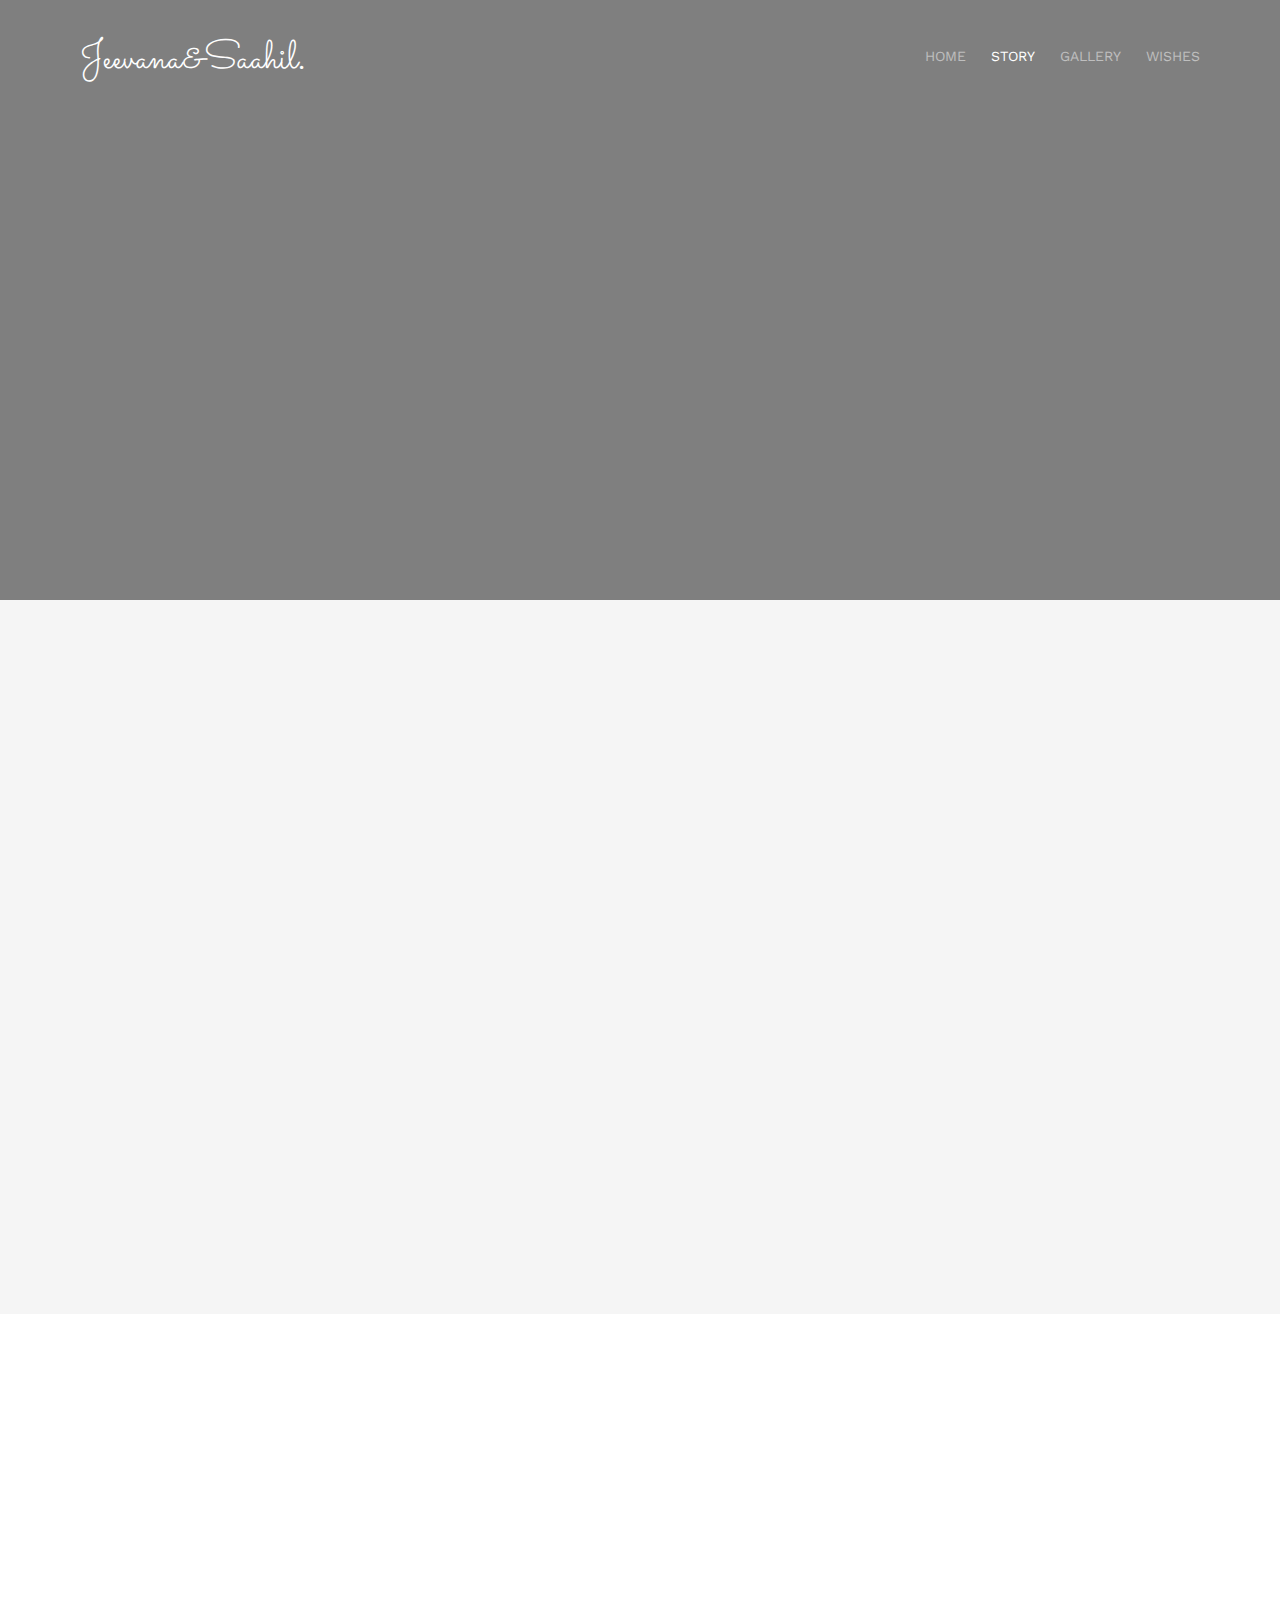
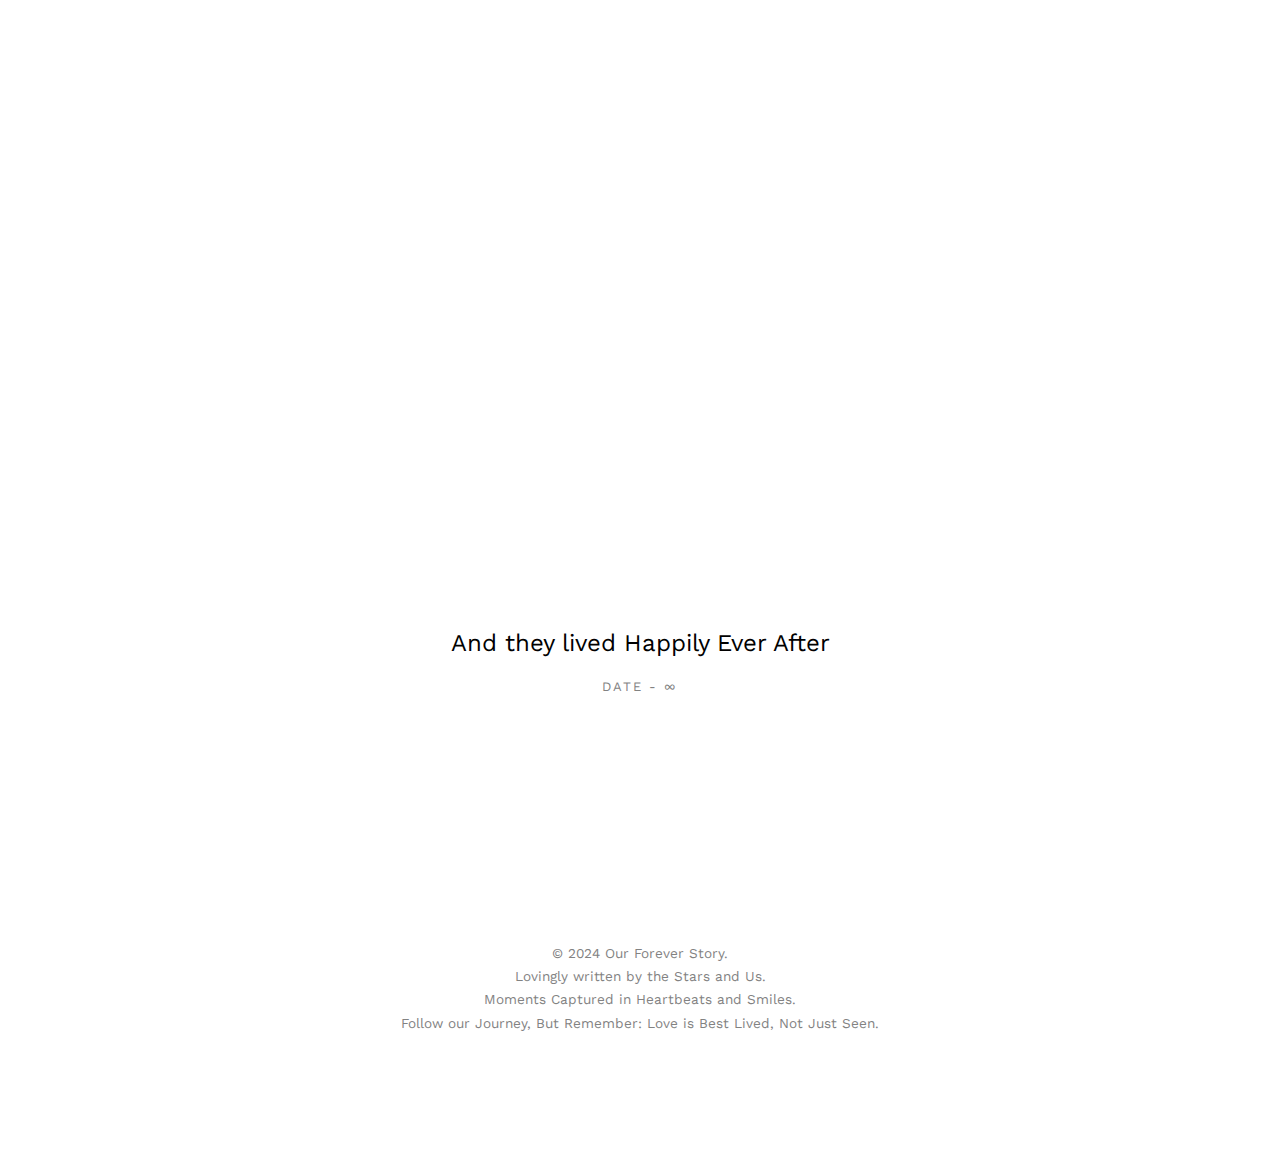
==== about.html @ 5f207423 "Update about.html" ====
<!DOCTYPE html>
<!--[if lt IE 7]>      <html class="no-js lt-ie9 lt-ie8 lt-ie7"> <![endif]-->
<!--[if IE 7]>         <html class="no-js lt-ie9 lt-ie8"> <![endif]-->
<!--[if IE 8]>         <html class="no-js lt-ie9"> <![endif]-->
<!--[if gt IE 8]><!--> <html class="no-js"> <!--<![endif]-->
	<head>
	<meta charset="utf-8">
	<meta http-equiv="X-UA-Compatible" content="IE=edge">
	<title>Jeevana & Saahil</title>
	<meta name="viewport" content="width=device-width, initial-scale=1">
	<meta name="description" content="Jeevana is about to become Saahil's JeevanaSaathi" />
	<meta name="keywords" content="wedding, proposal, saahil, jeevana" />
  

  	<!-- Facebook and Twitter integration -->
	<meta property="og:title" content=""/>
	<meta property="og:image" content=""/>
	<meta property="og:url" content=""/>
	<meta property="og:site_name" content=""/>
	<meta property="og:description" content=""/>
	<meta name="twitter:title" content="" />
	<meta name="twitter:image" content="" />
	<meta name="twitter:url" content="" />
	<meta name="twitter:card" content="" />

	<link href='https://fonts.googleapis.com/css?family=Work+Sans:400,300,600,400italic,700' rel='stylesheet' type='text/css'>
	<link href="https://fonts.googleapis.com/css?family=Sacramento" rel="stylesheet">
	
	<!-- Animate.css -->
	<link rel="stylesheet" href="css/animate.css">
	<!-- Icomoon Icon Fonts-->
	<link rel="stylesheet" href="css/icomoon.css">
	<!-- Bootstrap  -->
	<link rel="stylesheet" href="css/bootstrap.css">

	<!-- Magnific Popup -->
	<link rel="stylesheet" href="css/magnific-popup.css">

	<!-- Owl Carousel  -->
	<link rel="stylesheet" href="css/owl.carousel.min.css">
	<link rel="stylesheet" href="css/owl.theme.default.min.css">

	<!-- Theme style  -->
	<link rel="stylesheet" href="css/style.css">

	<!-- Modernizr JS -->
	<script src="js/modernizr-2.6.2.min.js"></script>
	<!-- FOR IE9 below -->
	<!--[if lt IE 9]>
	<script src="js/respond.min.js"></script>
	<![endif]-->

	</head>
	<body>
		
	<div class="fh5co-loader"></div>
	
	<div id="page">
	<nav class="fh5co-nav" role="navigation">
		<div class="container">
			<div class="row">
				<div class="col-xs-2">
					<div id="fh5co-logo"><a href="index.html">Jeevana&Saahil<strong>.</strong></a></div>
				</div>
				<div class="col-xs-10 text-right menu-1">
					<ul>
						<li><a href="index.html">Home</a></li>
						<li class="active"><a href="about.html">Story</a></li>
						<li><a href="gallery.html">Gallery</a></li>
						<li><a href="wishes.html">Wishes</a></li>
					</ul>
				</div>
			</div>
			
		</div>
	</nav>

	<header id="fh5co-header" class="fh5co-cover fh5co-cover-sm" role="banner" style="background-image:url(gallery/story/story.jpeg); background-size: cover; background-position: center center; object-fit: cover;">
		<div class="overlay"></div>
		<div class="fh5co-container">
			<div class="row">
				<div class="col-md-8 col-md-offset-2 text-center">
					<div class="display-t">
						<div class="display-tc animate-box" data-animate-effect="fadeIn">
							<h1>Our Story</h1>
						</div>
					</div>
				</div>
			</div>
		</div>
	</header>

	<div id="fh5co-couple" class="fh5co-section-gray">
		<div class="container">
			<div class="row">
				<div class="col-md-8 col-md-offset-2 text-center fh5co-heading animate-box">
					<h2>Hello!</h2>
					<h3>February 2nd, 2025</h3>
				</div>
			</div>
			<div class="couple-wrap animate-box">
				<div class="couple-half">
					<div class="groom">
						<img src="gallery/headshots/Jeevs_Headshot.png" alt="groom" class="img-responsive">
					</div>
					<div class="desc-groom">
						<h3>Jeevana Hegde</h3>
						<p>With the grace of a fairytale princess and the wisdom of a modern-day heroine, she captivates as a dancer, enchants as a singer, and inspires as an engineer. In a world that often feels ordinary, she is the magic that makes every moment extraordinary.</p>
					</div>
				</div>
				<p class="heart text-center"><i class="icon-heart2"></i></p>
				<div class="couple-half">
					<div class="bride">
						<img src="gallery/headshots/Saahil_Headshot.png" alt="groom" class="img-responsive">
					</div>
					<div class="desc-bride">
						<h3>Saahil Jain</h3>
						<p>Just a guy who found his perfect partner-in-crime, living life on a whim, where last-minute plans become the most memorable adventures.</p>
					</div>
				</div>
			</div>
		</div>
	</div>

	<div id="fh5co-couple-story">
		<div class="container">
			<div class="row">
				<div class="col-md-8 col-md-offset-2 text-center fh5co-heading animate-box">
					<span>Pyaar Dosti Hai</span>
					<h2>Our Story</h2>
					<p>Far far away, behind the word mountains, far from the countries Vokalia and Consonantia, there live the blind texts.</p>
				</div>
			</div>
			<div class="row">
				<div class="col-md-12 col-md-offset-0">
					<ul class="timeline animate-box">
						<li class="animate-box">
							<div class="timeline-badge" style="background-image:url(gallery/story/1_Met_at_PES_University.JPG);"></div>
							<div class="timeline-panel">
								<div class="timeline-heading">
									<h3 class="timeline-title">We met at PES University, section 1A.</h3>
									<span class="date">August 7, 2017</span>
								</div>
								<div class="timeline-body">
									<p>Jeevana was (and still is) the teacher's favorite, while I was always getting in trouble thanks to the people around me. Eventually, I moved to her bench to escape the chaos, only to end up arguing with her instead (for the record, I was right, she was wrong!). Despite the bickering, we somehow became friends.</p>
								</div>
							</div>
						</li>
						<li class="timeline-inverted animate-box">
							<div class="timeline-badge" style="background-image:url(gallery/story/2_Became_Best_Friends.jpeg);"></div>
							<div class="timeline-panel">
								<div class="timeline-heading">
									<h3 class="timeline-title">We became Best Friends.</h3>
									<span class="date">Somewhere along the next 4 years...</span>
								</div>
								<div class="timeline-body">
									<p>We’d sneak out of class for endless Taboo battles, cram for tests at the last minute, and share bags of chips between lectures. Our study sessions always turned into laughter-filled hangouts, making every day in college feel like an adventure. Because as Shahrukh Khan said, pyaar... dosti hai—and that’s exactly what made those days unforgettable.</p>
								</div>
							</div>
						</li>
						<li class="animate-box">
							<div class="timeline-badge" style="background-image:url(gallery/story/3_Graduated_Together.jpeg);"></div>
							<div class="timeline-panel">
								<div class="timeline-heading">
									<h3 class="timeline-title">We graduated together, side by side.</h3>
									<span class="date">May 12, 2021</span>
								</div>
								<div class="timeline-body">
									<p>From unforgettable nights filled with music that still gives us chills to challenging days we conquered together, we both found our way to incredible careers. Our journey was just beginning, and we knew the best was yet to come.</p>
								</div>
							</div>
						</li>
						<li class="timeline-inverted animate-box">
							<div class="timeline-badge" style="background-image:url(gallery/story/4_Moved_To_US.jpeg);"></div>
							<div class="timeline-panel">
								<div class="timeline-heading">
									<h3 class="timeline-title">Saahil moved to the U.S., only for Jeevana to follow soon after.</h3>
									<span class="date">August 16, 2022 – November 25, 2022</span>
								</div>
								<div class="timeline-body">
									<p>Pursuing my Master’s degree at NYU in New York kept me busy as I adapted to my new environment, but distance didn’t change a thing between us. Just a couple of months later, Jeevana was right there, making sure we stayed as connected as ever—I guess she missed me too much!</p>
								</div>
							</div>
						</li>
						<li class="animate-box">
							<div class="timeline-badge" style="background-image:url(gallery/story/5_Completed_My_Masters.jpeg);"></div>
							<div class="timeline-panel">
								<div class="timeline-heading">
									<h3 class="timeline-title">Different Roads, Same Adventures</h3>
									<span class="date">May 16, 2024</span>
								</div>
								<div class="timeline-body">
									<p>After months on opposite sides of a new country, we still found ways to stay close, meeting up whenever we could. When graduation day arrived, Jeevana flew in to celebrate with me, the Geet to my Aditya. This achievement felt like a shared journey—one we couldn’t have reached without each other’s encouragement along the way.</p>
								</div>
							</div>
						</li>
						<li class="timeline-inverted animate-box">
							<div class="timeline-badge" style="background-image:url(images/couple-3.jpg);"></div>
							<div class="timeline-panel">
								<div class="timeline-heading">
									<h3 class="timeline-title">She Said Yes!</h3>
									<span class="date">November 11, 2024</span>
								</div>
							</div>
						</li>
						<li class="animate-box">
						</li>
			    	</ul>
				</div>

				<div class="timeline-heading">
					<h3 class="timeline-title text-center">And they lived Happily Ever After</h3>
					<span class="date text-center">Date - ∞</span>
				</div>
			</div>
		</div>
	</div>
 

	<footer id="fh5co-footer" role="contentinfo">
		<div class="container">

			<div class="row copyright">
				<div class="col-md-12 text-center">
					<p>
						<small class="block">&copy; 2024 Our Forever Story.</small> 
						<small class="block">Lovingly written by the Stars and Us.</small>
						<small class="block">Moments Captured in Heartbeats and Smiles.</small>
						<small class="block">Follow our Journey, But Remember: Love is Best Lived, Not Just Seen.</small>
					</p>
				</div>
			</div>

		</div>
	</footer>
	</div>

	<div class="gototop js-top">
		<a href="#" class="js-gotop"><i class="icon-arrow-up"></i></a>
	</div>
	
	<!-- jQuery -->
	<script src="js/jquery.min.js"></script>
	<!-- jQuery Easing -->
	<script src="js/jquery.easing.1.3.js"></script>
	<!-- Bootstrap -->
	<script src="js/bootstrap.min.js"></script>
	<!-- Waypoints -->
	<script src="js/jquery.waypoints.min.js"></script>
	<!-- Carousel -->
	<script src="js/owl.carousel.min.js"></script>
	<!-- countTo -->
	<script src="js/jquery.countTo.js"></script>

	<!-- Stellar -->
	<script src="js/jquery.stellar.min.js"></script>
	<!-- Magnific Popup -->
	<script src="js/jquery.magnific-popup.min.js"></script>
	<script src="js/magnific-popup-options.js"></script>

	<!-- Main -->
	<script src="js/main.js"></script>

	</body>
</html>
---- css/icomoon.css ----
@font-face {
  font-family: 'icomoon';
  src:  url('../fonts/icomoon/icomoon.eot?6iuir');
  src:  url('../fonts/icomoon/icomoon.eot?6iuir#iefix') format('embedded-opentype'),
    url('../fonts/icomoon/icomoon.ttf?6iuir') format('truetype'),
    url('../fonts/icomoon/icomoon.woff?6iuir') format('woff'),
    url('../fonts/icomoon/icomoon.svg?6iuir#icomoon') format('svg');
  font-weight: normal;
  font-style: normal;
}

[class^="icon-"], [class*=" icon-"] {
  /* use !important to prevent issues with browser extensions that change fonts */
  font-family: 'icomoon' !important;
  speak: none;
  font-style: normal;
  font-weight: normal;
  font-variant: normal;
  text-transform: none;
  line-height: 1;

  /* Better Font Rendering =========== */
  -webkit-font-smoothing: antialiased;
  -moz-osx-font-smoothing: grayscale;
}

.icon-eye:before {
  content: "\e000";
}
.icon-paper-clip:before {
  content: "\e001";
}
.icon-mail:before {
  content: "\e002";
}
.icon-toggle:before {
  content: "\e003";
}
.icon-layout:before {
  content: "\e004";
}
.icon-link:before {
  content: "\e005";
}
.icon-bell:before {
  content: "\e006";
}
.icon-lock:before {
  content: "\e007";
}
.icon-unlock:before {
  content: "\e008";
}
.icon-ribbon:before {
  content: "\e009";
}
.icon-image:before {
  content: "\e010";
}
.icon-signal:before {
  content: "\e011";
}
.icon-target:before {
  content: "\e012";
}
.icon-clipboard:before {
  content: "\e013";
}
.icon-clock:before {
  content: "\e014";
}
.icon-watch:before {
  content: "\e015";
}
.icon-air-play:before {
  content: "\e016";
}
.icon-camera:before {
  content: "\e017";
}
.icon-video:before {
  content: "\e018";
}
.icon-disc:before {
  content: "\e019";
}
.icon-printer:before {
  content: "\e020";
}
.icon-monitor:before {
  content: "\e021";
}
.icon-server:before {
  content: "\e022";
}
.icon-cog:before {
  content: "\e023";
}
.icon-heart:before {
  content: "\e024";
}
.icon-paragraph:before {
  content: "\e025";
}
.icon-align-justify:before {
  content: "\e026";
}
.icon-align-left:before {
  content: "\e027";
}
.icon-align-center:before {
  content: "\e028";
}
.icon-align-right:before {
  content: "\e029";
}
.icon-book:before {
  content: "\e030";
}
.icon-layers:before {
  content: "\e031";
}
.icon-stack:before {
  content: "\e032";
}
.icon-stack-2:before {
  content: "\e033";
}
.icon-paper:before {
  content: "\e034";
}
.icon-paper-stack:before {
  content: "\e035";
}
.icon-search:before {
  content: "\e036";
}
.icon-zoom-in:before {
  content: "\e037";
}
.icon-zoom-out:before {
  content: "\e038";
}
.icon-reply:before {
  content: "\e039";
}
.icon-circle-plus:before {
  content: "\e040";
}
.icon-circle-minus:before {
  content: "\e041";
}
.icon-circle-check:before {
  content: "\e042";
}
.icon-circle-cross:before {
  content: "\e043";
}
.icon-square-plus:before {
  content: "\e044";
}
.icon-square-minus:before {
  content: "\e045";
}
.icon-square-check:before {
  content: "\e046";
}
.icon-square-cross:before {
  content: "\e047";
}
.icon-microphone:before {
  content: "\e048";
}
.icon-record:before {
  content: "\e049";
}
.icon-skip-back:before {
  content: "\e050";
}
.icon-rewind:before {
  content: "\e051";
}
.icon-play:before {
  content: "\e052";
}
.icon-pause:before {
  content: "\e053";
}
.icon-stop:before {
  content: "\e054";
}
.icon-fast-forward:before {
  content: "\e055";
}
.icon-skip-forward:before {
  content: "\e056";
}
.icon-shuffle:before {
  content: "\e057";
}
.icon-repeat:before {
  content: "\e058";
}
.icon-folder:before {
  content: "\e059";
}
.icon-umbrella:before {
  content: "\e060";
}
.icon-moon:before {
  content: "\e061";
}
.icon-thermometer:before {
  content: "\e062";
}
.icon-drop:before {
  content: "\e063";
}
.icon-sun:before {
  content: "\e064";
}
.icon-cloud:before {
  content: "\e065";
}
.icon-cloud-upload:before {
  content: "\e066";
}
.icon-cloud-download:before {
  content: "\e067";
}
.icon-upload:before {
  content: "\e068";
}
.icon-download:before {
  content: "\e069";
}
.icon-location:before {
  content: "\e070";
}
.icon-location-2:before {
  content: "\e071";
}
.icon-map:before {
  content: "\e072";
}
.icon-battery:before {
  content: "\e073";
}
.icon-head:before {
  content: "\e074";
}
.icon-briefcase:before {
  content: "\e075";
}
.icon-speech-bubble:before {
  content: "\e076";
}
.icon-anchor:before {
  content: "\e077";
}
.icon-globe:before {
  content: "\e078";
}
.icon-box:before {
  content: "\e079";
}
.icon-reload:before {
  content: "\e080";
}
.icon-share:before {
  content: "\e081";
}
.icon-marquee:before {
  content: "\e082";
}
.icon-marquee-plus:before {
  content: "\e083";
}
.icon-marquee-minus:before {
  content: "\e084";
}
.icon-tag:before {
  content: "\e085";
}
.icon-power:before {
  content: "\e086";
}
.icon-command:before {
  content: "\e087";
}
.icon-alt:before {
  content: "\e088";
}
.icon-esc:before {
  content: "\e089";
}
.icon-bar-graph:before {
  content: "\e090";
}
.icon-bar-graph-2:before {
  content: "\e091";
}
.icon-pie-graph:before {
  content: "\e092";
}
.icon-star:before {
  content: "\e093";
}
.icon-arrow-left:before {
  content: "\e094";
}
.icon-arrow-right:before {
  content: "\e095";
}
.icon-arrow-up:before {
  content: "\e096";
}
.icon-arrow-down:before {
  content: "\e097";
}
.icon-volume:before {
  content: "\e098";
}
.icon-mute:before {
  content: "\e099";
}
.icon-content-right:before {
  content: "\e100";
}
.icon-content-left:before {
  content: "\e101";
}
.icon-grid:before {
  content: "\e102";
}
.icon-grid-2:before {
  content: "\e103";
}
.icon-columns:before {
  content: "\e104";
}
.icon-loader:before {
  content: "\e105";
}
.icon-bag:before {
  content: "\e106";
}
.icon-ban:before {
  content: "\e107";
}
.icon-flag:before {
  content: "\e108";
}
.icon-trash:before {
  content: "\e109";
}
.icon-expand:before {
  content: "\e110";
}
.icon-contract:before {
  content: "\e111";
}
.icon-maximize:before {
  content: "\e112";
}
.icon-minimize:before {
  content: "\e113";
}
.icon-plus:before {
  content: "\e114";
}
.icon-minus:before {
  content: "\e115";
}
.icon-check:before {
  content: "\e116";
}
.icon-cross:before {
  content: "\e117";
}
.icon-move:before {
  content: "\e118";
}
.icon-delete:before {
  content: "\e119";
}
.icon-menu:before {
  content: "\e120";
}
.icon-archive:before {
  content: "\e121";
}
.icon-inbox:before {
  content: "\e122";
}
.icon-outbox:before {
  content: "\e123";
}
.icon-file:before {
  content: "\e124";
}
.icon-file-add:before {
  content: "\e125";
}
.icon-file-subtract:before {
  content: "\e126";
}
.icon-help:before {
  content: "\e127";
}
.icon-open:before {
  content: "\e128";
}
.icon-ellipsis:before {
  content: "\e129";
}
.icon-add-to-list:before {
  content: "\e900";
}
.icon-classic-computer:before {
  content: "\e901";
}
.icon-controller-fast-backward:before {
  content: "\e902";
}
.icon-creative-commons-attribution:before {
  content: "\e903";
}
.icon-creative-commons-noderivs:before {
  content: "\e904";
}
.icon-creative-commons-noncommercial-eu:before {
  content: "\e905";
}
.icon-creative-commons-noncommercial-us:before {
  content: "\e906";
}
.icon-creative-commons-public-domain:before {
  content: "\e907";
}
.icon-creative-commons-remix:before {
  content: "\e908";
}
.icon-creative-commons-share:before {
  content: "\e909";
}
.icon-creative-commons-sharealike:before {
  content: "\e90a";
}
.icon-creative-commons:before {
  content: "\e90b";
}
.icon-document-landscape:before {
  content: "\e90c";
}
.icon-remove-user:before {
  content: "\e90d";
}
.icon-warning:before {
  content: "\e90e";
}
.icon-arrow-bold-down:before {
  content: "\e90f";
}
.icon-arrow-bold-left:before {
  content: "\e910";
}
.icon-arrow-bold-right:before {
  content: "\e911";
}
.icon-arrow-bold-up:before {
  content: "\e912";
}
.icon-arrow-down2:before {
  content: "\e913";
}
.icon-arrow-left2:before {
  content: "\e914";
}
.icon-arrow-long-down:before {
  content: "\e915";
}
.icon-arrow-long-left:before {
  content: "\e916";
}
.icon-arrow-long-right:before {
  content: "\e917";
}
.icon-arrow-long-up:before {
  content: "\e918";
}
.icon-arrow-right2:before {
  content: "\e919";
}
.icon-arrow-up2:before {
  content: "\e91a";
}
.icon-arrow-with-circle-down:before {
  content: "\e91b";
}
.icon-arrow-with-circle-left:before {
  content: "\e91c";
}
.icon-arrow-with-circle-right:before {
  content: "\e91d";
}
.icon-arrow-with-circle-up:before {
  content: "\e91e";
}
.icon-bookmark:before {
  content: "\e91f";
}
.icon-bookmarks:before {
  content: "\e920";
}
.icon-chevron-down:before {
  content: "\e921";
}
.icon-chevron-left:before {
  content: "\e922";
}
.icon-chevron-right:before {
  content: "\e923";
}
.icon-chevron-small-down:before {
  content: "\e924";
}
.icon-chevron-small-left:before {
  content: "\e925";
}
.icon-chevron-small-right:before {
  content: "\e926";
}
.icon-chevron-small-up:before {
  content: "\e927";
}
.icon-chevron-thin-down:before {
  content: "\e928";
}
.icon-chevron-thin-left:before {
  content: "\e929";
}
.icon-chevron-thin-right:before {
  content: "\e92a";
}
.icon-chevron-thin-up:before {
  content: "\e92b";
}
.icon-chevron-up:before {
  content: "\e92c";
}
.icon-chevron-with-circle-down:before {
  content: "\e92d";
}
.icon-chevron-with-circle-left:before {
  content: "\e92e";
}
.icon-chevron-with-circle-right:before {
  content: "\e92f";
}
.icon-chevron-with-circle-up:before {
  content: "\e930";
}
.icon-cloud2:before {
  content: "\e931";
}
.icon-controller-fast-forward:before {
  content: "\e932";
}
.icon-controller-jump-to-start:before {
  content: "\e933";
}
.icon-controller-next:before {
  content: "\e934";
}
.icon-controller-paus:before {
  content: "\e935";
}
.icon-controller-play:before {
  content: "\e936";
}
.icon-controller-record:before {
  content: "\e937";
}
.icon-controller-stop:before {
  content: "\e938";
}
.icon-controller-volume:before {
  content: "\e939";
}
.icon-dot-single:before {
  content: "\e93a";
}
.icon-dots-three-horizontal:before {
  content: "\e93b";
}
.icon-dots-three-vertical:before {
  content: "\e93c";
}
.icon-dots-two-horizontal:before {
  content: "\e93d";
}
.icon-dots-two-vertical:before {
  content: "\e93e";
}
.icon-download2:before {
  content: "\e93f";
}
.icon-emoji-flirt:before {
  content: "\e940";
}
.icon-flow-branch:before {
  content: "\e941";
}
.icon-flow-cascade:before {
  content: "\e942";
}
.icon-flow-line:before {
  content: "\e943";
}
.icon-flow-parallel:before {
  content: "\e944";
}
.icon-flow-tree:before {
  content: "\e945";
}
.icon-install:before {
  content: "\e946";
}
.icon-layers2:before {
  content: "\e947";
}
.icon-open-book:before {
  content: "\e948";
}
.icon-resize-100:before {
  content: "\e949";
}
.icon-resize-full-screen:before {
  content: "\e94a";
}
.icon-save:before {
  content: "\e94b";
}
.icon-select-arrows:before {
  content: "\e94c";
}
.icon-sound-mute:before {
  content: "\e94d";
}
.icon-sound:before {
  content: "\e94e";
}
.icon-trash2:before {
  content: "\e94f";
}
.icon-triangle-down:before {
  content: "\e950";
}
.icon-triangle-left:before {
  content: "\e951";
}
.icon-triangle-right:before {
  content: "\e952";
}
.icon-triangle-up:before {
  content: "\e953";
}
.icon-uninstall:before {
  content: "\e954";
}
.icon-upload-to-cloud:before {
  content: "\e955";
}
.icon-upload2:before {
  content: "\e956";
}
.icon-add-user:before {
  content: "\e957";
}
.icon-address:before {
  content: "\e958";
}
.icon-adjust:before {
  content: "\e959";
}
.icon-air:before {
  content: "\e95a";
}
.icon-aircraft-landing:before {
  content: "\e95b";
}
.icon-aircraft-take-off:before {
  content: "\e95c";
}
.icon-aircraft:before {
  content: "\e95d";
}
.icon-align-bottom:before {
  content: "\e95e";
}
.icon-align-horizontal-middle:before {
  content: "\e95f";
}
.icon-align-left2:before {
  content: "\e960";
}
.icon-align-right2:before {
  content: "\e961";
}
.icon-align-top:before {
  content: "\e962";
}
.icon-align-vertical-middle:before {
  content: "\e963";
}
.icon-archive2:before {
  content: "\e964";
}
.icon-area-graph:before {
  content: "\e965";
}
.icon-attachment:before {
  content: "\e966";
}
.icon-awareness-ribbon:before {
  content: "\e967";
}
.icon-back-in-time:before {
  content: "\e968";
}
.icon-back:before {
  content: "\e969";
}
.icon-bar-graph2:before {
  content: "\e96a";
}
.icon-battery2:before {
  content: "\e96b";
}
.icon-beamed-note:before {
  content: "\e96c";
}
.icon-bell2:before {
  content: "\e96d";
}
.icon-blackboard:before {
  content: "\e96e";
}
.icon-block:before {
  content: "\e96f";
}
.icon-book2:before {
  content: "\e970";
}
.icon-bowl:before {
  content: "\e971";
}
.icon-box2:before {
  content: "\e972";
}
.icon-briefcase2:before {
  content: "\e973";
}
.icon-browser:before {
  content: "\e974";
}
.icon-brush:before {
  content: "\e975";
}
.icon-bucket:before {
  content: "\e976";
}
.icon-cake:before {
  content: "\e977";
}
.icon-calculator:before {
  content: "\e978";
}
.icon-calendar:before {
  content: "\e979";
}
.icon-camera2:before {
  content: "\e97a";
}
.icon-ccw:before {
  content: "\e97b";
}
.icon-chat:before {
  content: "\e97c";
}
.icon-check2:before {
  content: "\e97d";
}
.icon-circle-with-cross:before {
  content: "\e97e";
}
.icon-circle-with-minus:before {
  content: "\e97f";
}
.icon-circle-with-plus:before {
  content: "\e980";
}
.icon-circle:before {
  content: "\e981";
}
.icon-circular-graph:before {
  content: "\e982";
}
.icon-clapperboard:before {
  content: "\e983";
}
.icon-clipboard2:before {
  content: "\e984";
}
.icon-clock2:before {
  content: "\e985";
}
.icon-code:before {
  content: "\e986";
}
.icon-cog2:before {
  content: "\e987";
}
.icon-colours:before {
  content: "\e988";
}
.icon-compass:before {
  content: "\e989";
}
.icon-copy:before {
  content: "\e98a";
}
.icon-credit-card:before {
  content: "\e98b";
}
.icon-credit:before {
  content: "\e98c";
}
.icon-cross2:before {
  content: "\e98d";
}
.icon-cup:before {
  content: "\e98e";
}
.icon-cw:before {
  content: "\e98f";
}
.icon-cycle:before {
  content: "\e990";
}
.icon-database:before {
  content: "\e991";
}
.icon-dial-pad:before {
  content: "\e992";
}
.icon-direction:before {
  content: "\e993";
}
.icon-document:before {
  content: "\e994";
}
.icon-documents:before {
  content: "\e995";
}
.icon-drink:before {
  content: "\e996";
}
.icon-drive:before {
  content: "\e997";
}
.icon-drop2:before {
  content: "\e998";
}
.icon-edit:before {
  content: "\e999";
}
.icon-email:before {
  content: "\e99a";
}
.icon-emoji-happy:before {
  content: "\e99b";
}
.icon-emoji-neutral:before {
  content: "\e99c";
}
.icon-emoji-sad:before {
  content: "\e99d";
}
.icon-erase:before {
  content: "\e99e";
}
.icon-eraser:before {
  content: "\e99f";
}
.icon-export:before {
  content: "\e9a0";
}
.icon-eye2:before {
  content: "\e9a1";
}
.icon-feather:before {
  content: "\e9a2";
}
.icon-flag2:before {
  content: "\e9a3";
}
.icon-flash:before {
  content: "\e9a4";
}
.icon-flashlight:before {
  content: "\e9a5";
}
.icon-flat-brush:before {
  content: "\e9a6";
}
.icon-folder-images:before {
  content: "\e9a7";
}
.icon-folder-music:before {
  content: "\e9a8";
}
.icon-folder-video:before {
  content: "\e9a9";
}
.icon-folder2:before {
  content: "\e9aa";
}
.icon-forward:before {
  content: "\e9ab";
}
.icon-funnel:before {
  content: "\e9ac";
}
.icon-game-controller:before {
  content: "\e9ad";
}
.icon-gauge:before {
  content: "\e9ae";
}
.icon-globe2:before {
  content: "\e9af";
}
.icon-graduation-cap:before {
  content: "\e9b0";
}
.icon-grid2:before {
  content: "\e9b1";
}
.icon-hair-cross:before {
  content: "\e9b2";
}
.icon-hand:before {
  content: "\e9b3";
}
.icon-heart-outlined:before {
  content: "\e9b4";
}
.icon-heart2:before {
  content: "\e9b5";
}
.icon-help-with-circle:before {
  content: "\e9b6";
}
.icon-help2:before {
  content: "\e9b7";
}
.icon-home:before {
  content: "\e9b8";
}
.icon-hour-glass:before {
  content: "\e9b9";
}
.icon-image-inverted:before {
  content: "\e9ba";
}
.icon-image2:before {
  content: "\e9bb";
}
.icon-images:before {
  content: "\e9bc";
}
.icon-inbox2:before {
  content: "\e9bd";
}
.icon-infinity:before {
  content: "\e9be";
}
.icon-info-with-circle:before {
  content: "\e9bf";
}
.icon-info:before {
  content: "\e9c0";
}
.icon-key:before {
  content: "\e9c1";
}
.icon-keyboard:before {
  content: "\e9c2";
}
.icon-lab-flask:before {
  content: "\e9c3";
}
.icon-landline:before {
  content: "\e9c4";
}
.icon-language:before {
  content: "\e9c5";
}
.icon-laptop:before {
  content: "\e9c6";
}
.icon-leaf:before {
  content: "\e9c7";
}
.icon-level-down:before {
  content: "\e9c8";
}
.icon-level-up:before {
  content: "\e9c9";
}
.icon-lifebuoy:before {
  content: "\e9ca";
}
.icon-light-bulb:before {
  content: "\e9cb";
}
.icon-light-down:before {
  content: "\e9cc";
}
.icon-light-up:before {
  content: "\e9cd";
}
.icon-line-graph:before {
  content: "\e9ce";
}
.icon-link2:before {
  content: "\e9cf";
}
.icon-list:before {
  content: "\e9d0";
}
.icon-location-pin:before {
  content: "\e9d1";
}
.icon-location2:before {
  content: "\e9d2";
}
.icon-lock-open:before {
  content: "\e9d3";
}
.icon-lock2:before {
  content: "\e9d4";
}
.icon-log-out:before {
  content: "\e9d5";
}
.icon-login:before {
  content: "\e9d6";
}
.icon-loop:before {
  content: "\e9d7";
}
.icon-magnet:before {
  content: "\e9d8";
}
.icon-magnifying-glass:before {
  content: "\e9d9";
}
.icon-mail2:before {
  content: "\e9da";
}
.icon-man:before {
  content: "\e9db";
}
.icon-map2:before {
  content: "\e9dc";
}
.icon-mask:before {
  content: "\e9dd";
}
.icon-medal:before {
  content: "\e9de";
}
.icon-megaphone:before {
  content: "\e9df";
}
.icon-menu2:before {
  content: "\e9e0";
}
.icon-message:before {
  content: "\e9e1";
}
.icon-mic:before {
  content: "\e9e2";
}
.icon-minus2:before {
  content: "\e9e3";
}
.icon-mobile:before {
  content: "\e9e4";
}
.icon-modern-mic:before {
  content: "\e9e5";
}
.icon-moon2:before {
  content: "\e9e6";
}
.icon-mouse:before {
  content: "\e9e7";
}
.icon-music:before {
  content: "\e9e8";
}
.icon-network:before {
  content: "\e9e9";
}
.icon-new-message:before {
  content: "\e9ea";
}
.icon-new:before {
  content: "\e9eb";
}
.icon-news:before {
  content: "\e9ec";
}
.icon-note:before {
  content: "\e9ed";
}
.icon-notification:before {
  content: "\e9ee";
}
.icon-old-mobile:before {
  content: "\e9ef";
}
.icon-old-phone:before {
  content: "\e9f0";
}
.icon-palette:before {
  content: "\e9f1";
}
.icon-paper-plane:before {
  content: "\e9f2";
}
.icon-pencil:before {
  content: "\e9f3";
}
.icon-phone:before {
  content: "\e9f4";
}
.icon-pie-chart:before {
  content: "\e9f5";
}
.icon-pin:before {
  content: "\e9f6";
}
.icon-plus2:before {
  content: "\e9f7";
}
.icon-popup:before {
  content: "\e9f8";
}
.icon-power-plug:before {
  content: "\e9f9";
}
.icon-price-ribbon:before {
  content: "\e9fa";
}
.icon-price-tag:before {
  content: "\e9fb";
}
.icon-print:before {
  content: "\e9fc";
}
.icon-progress-empty:before {
  content: "\e9fd";
}
.icon-progress-full:before {
  content: "\e9fe";
}
.icon-progress-one:before {
  content: "\e9ff";
}
.icon-progress-two:before {
  content: "\ea00";
}
.icon-publish:before {
  content: "\ea01";
}
.icon-quote:before {
  content: "\ea02";
}
.icon-radio:before {
  content: "\ea03";
}
.icon-reply-all:before {
  content: "\ea04";
}
.icon-reply2:before {
  content: "\ea05";
}
.icon-retweet:before {
  content: "\ea06";
}
.icon-rocket:before {
  content: "\ea07";
}
.icon-round-brush:before {
  content: "\ea08";
}
.icon-rss:before {
  content: "\ea09";
}
.icon-ruler:before {
  content: "\ea0a";
}
.icon-scissors:before {
  content: "\ea0b";
}
.icon-share-alternitive:before {
  content: "\ea0c";
}
.icon-share2:before {
  content: "\ea0d";
}
.icon-shareable:before {
  content: "\ea0e";
}
.icon-shield:before {
  content: "\ea0f";
}
.icon-shop:before {
  content: "\ea10";
}
.icon-shopping-bag:before {
  content: "\ea11";
}
.icon-shopping-basket:before {
  content: "\ea12";
}
.icon-shopping-cart:before {
  content: "\ea13";
}
.icon-shuffle2:before {
  content: "\ea14";
}
.icon-signal2:before {
  content: "\ea15";
}
.icon-sound-mix:before {
  content: "\ea16";
}
.icon-sports-club:before {
  content: "\ea17";
}
.icon-spreadsheet:before {
  content: "\ea18";
}
.icon-squared-cross:before {
  content: "\ea19";
}
.icon-squared-minus:before {
  content: "\ea1a";
}
.icon-squared-plus:before {
  content: "\ea1b";
}
.icon-star-outlined:before {
  content: "\ea1c";
}
.icon-star2:before {
  content: "\ea1d";
}
.icon-stopwatch:before {
  content: "\ea1e";
}
.icon-suitcase:before {
  content: "\ea1f";
}
.icon-swap:before {
  content: "\ea20";
}
.icon-sweden:before {
  content: "\ea21";
}
.icon-switch:before {
  content: "\ea22";
}
.icon-tablet:before {
  content: "\ea23";
}
.icon-tag2:before {
  content: "\ea24";
}
.icon-text-document-inverted:before {
  content: "\ea25";
}
.icon-text-document:before {
  content: "\ea26";
}
.icon-text:before {
  content: "\ea27";
}
.icon-thermometer2:before {
  content: "\ea28";
}
.icon-thumbs-down:before {
  content: "\ea29";
}
.icon-thumbs-up:before {
  content: "\ea2a";
}
.icon-thunder-cloud:before {
  content: "\ea2b";
}
.icon-ticket:before {
  content: "\ea2c";
}
.icon-time-slot:before {
  content: "\ea2d";
}
.icon-tools:before {
  content: "\ea2e";
}
.icon-traffic-cone:before {
  content: "\ea2f";
}
.icon-tree:before {
  content: "\ea30";
}
.icon-trophy:before {
  content: "\ea31";
}
.icon-tv:before {
  content: "\ea32";
}
.icon-typing:before {
  content: "\ea33";
}
.icon-unread:before {
  content: "\ea34";
}
.icon-untag:before {
  content: "\ea35";
}
.icon-user:before {
  content: "\ea36";
}
.icon-users:before {
  content: "\ea37";
}
.icon-v-card:before {
  content: "\ea38";
}
.icon-video2:before {
  content: "\ea39";
}
.icon-vinyl:before {
  content: "\ea3a";
}
.icon-voicemail:before {
  content: "\ea3b";
}
.icon-wallet:before {
  content: "\ea3c";
}
.icon-water:before {
  content: "\ea3d";
}
.icon-px-with-circle:before {
  content: "\ea3e";
}
.icon-px:before {
  content: "\ea3f";
}
.icon-basecamp:before {
  content: "\ea40";
}
.icon-behance:before {
  content: "\ea41";
}
.icon-creative-cloud:before {
  content: "\ea42";
}
.icon-dropbox:before {
  content: "\ea43";
}
.icon-evernote:before {
  content: "\ea44";
}
.icon-flattr:before {
  content: "\ea45";
}
.icon-foursquare:before {
  content: "\ea46";
}
.icon-google-drive:before {
  content: "\ea47";
}
.icon-google-hangouts:before {
  content: "\ea48";
}
.icon-grooveshark:before {
  content: "\ea49";
}
.icon-icloud:before {
  content: "\ea4a";
}
.icon-mixi:before {
  content: "\ea4b";
}
.icon-onedrive:before {
  content: "\ea4c";
}
.icon-paypal:before {
  content: "\ea4d";
}
.icon-picasa:before {
  content: "\ea4e";
}
.icon-qq:before {
  content: "\ea4f";
}
.icon-rdio-with-circle:before {
  content: "\ea50";
}
.icon-renren:before {
  content: "\ea51";
}
.icon-scribd:before {
  content: "\ea52";
}
.icon-sina-weibo:before {
  content: "\ea53";
}
.icon-skype-with-circle:before {
  content: "\ea54";
}
.icon-skype:before {
  content: "\ea55";
}
.icon-slideshare:before {
  content: "\ea56";
}
.icon-smashing:before {
  content: "\ea57";
}
.icon-soundcloud:before {
  content: "\ea58";
}
.icon-spotify-with-circle:before {
  content: "\ea59";
}
.icon-spotify:before {
  content: "\ea5a";
}
.icon-swarm:before {
  content: "\ea5b";
}
.icon-vine-with-circle:before {
  content: "\ea5c";
}
.icon-vine:before {
  content: "\ea5d";
}
.icon-vk-alternitive:before {
  content: "\ea5e";
}
.icon-vk-with-circle:before {
  content: "\ea5f";
}
.icon-vk:before {
  content: "\ea60";
}
.icon-xing-with-circle:before {
  content: "\ea61";
}
.icon-xing:before {
  content: "\ea62";
}
.icon-yelp:before {
  content: "\ea63";
}
.icon-dribbble-with-circle:before {
  content: "\ea64";
}
.icon-dribbble:before {
  content: "\ea65";
}
.icon-facebook-with-circle:before {
  content: "\ea66";
}
.icon-facebook:before {
  content: "\ea67";
}
.icon-flickr-with-circle:before {
  content: "\ea68";
}
.icon-flickr:before {
  content: "\ea69";
}
.icon-github-with-circle:before {
  content: "\ea6a";
}
.icon-github:before {
  content: "\ea6b";
}
.icon-google-with-circle:before {
  content: "\ea6c";
}
.icon-google:before {
  content: "\ea6d";
}
.icon-instagram-with-circle:before {
  content: "\ea6e";
}
.icon-instagram:before {
  content: "\ea6f";
}
.icon-lastfm-with-circle:before {
  content: "\ea70";
}
.icon-lastfm:before {
  content: "\ea71";
}
.icon-linkedin-with-circle:before {
  content: "\ea72";
}
.icon-linkedin:before {
  content: "\ea73";
}
.icon-pinterest-with-circle:before {
  content: "\ea74";
}
.icon-pinterest:before {
  content: "\ea75";
}
.icon-rdio:before {
  content: "\ea76";
}
.icon-stumbleupon-with-circle:before {
  content: "\ea77";
}
.icon-stumbleupon:before {
  content: "\ea78";
}
.icon-tumblr-with-circle:before {
  content: "\ea79";
}
.icon-tumblr:before {
  content: "\ea7a";
}
.icon-twitter-with-circle:before {
  content: "\ea7b";
}
.icon-twitter:before {
  content: "\ea7c";
}
.icon-vimeo-with-circle:before {
  content: "\ea7d";
}
.icon-vimeo:before {
  content: "\ea7e";
}
.icon-youtube-with-circle:before {
  content: "\ea7f";
}
.icon-youtube:before {
  content: "\ea80";
}
---- css/style.css ----
@font-face {
  font-family: 'icomoon';
  src: url("../fonts/icomoon/icomoon.eot?srf3rx");
  src: url("../fonts/icomoon/icomoon.eot?srf3rx#iefix") format("embedded-opentype"), url("../fonts/icomoon/icomoon.ttf?srf3rx") format("truetype"), url("../fonts/icomoon/icomoon.woff?srf3rx") format("woff"), url("../fonts/icomoon/icomoon.svg?srf3rx#icomoon") format("svg");
  font-weight: normal;
  font-style: normal;
}
/* =======================================================
*
* 	Template Style 
*
* ======================================================= */
body {
  font-family: "Work Sans", Arial, sans-serif;
  font-weight: 400;
  font-size: 16px;
  line-height: 1.7;
  color: #828282;
  background: #fff;
}

#page {
  position: relative;
  overflow-x: hidden;
  width: 100%;
  height: 100%;
  -webkit-transition: 0.5s;
  -o-transition: 0.5s;
  transition: 0.5s;
}
.offcanvas #page {
  overflow: hidden;
  position: absolute;
}
.offcanvas #page:after {
  -webkit-transition: 2s;
  -o-transition: 2s;
  transition: 2s;
  position: absolute;
  top: 0;
  right: 0;
  bottom: 0;
  left: 0;
  z-index: 101;
  background: rgba(0, 0, 0, 0.7);
  content: "";
}

a {
  color: #F14E95;
  -webkit-transition: 0.5s;
  -o-transition: 0.5s;
  transition: 0.5s;
}
a:hover, a:active, a:focus {
  color: #F14E95;
  outline: none;
  text-decoration: none;
}

p {
  margin-bottom: 20px;
}

h1, h2, h3, h4, h5, h6, figure {
  color: #000;
  font-family: "Work Sans", Arial, sans-serif;
  font-weight: 400;
  margin: 0 0 20px 0;
}

::-webkit-selection {
  color: #fff;
  background: #F14E95;
}

::-moz-selection {
  color: #fff;
  background: #F14E95;
}

::selection {
  color: #fff;
  background: #F14E95;
}

.fh5co-nav {
  position: absolute;
  top: 0;
  margin: 0;
  padding: 0;
  width: 100%;
  padding: 40px 0;
  z-index: 1001;
}
@media screen and (max-width: 768px) {
  .fh5co-nav {
    padding: 20px 0;
  }
}
.fh5co-nav #fh5co-logo {
  font-size: 40px;
  margin: 0;
  padding: 0;
  line-height: 40px;
  font-family: "Sacramento", Arial, serif;
}
.fh5co-nav a {
  padding: 5px 10px;
  color: #fff;
}
@media screen and (max-width: 768px) {
  .fh5co-nav .menu-1, .fh5co-nav .menu-2 {
    display: none;
  }
}
.fh5co-nav ul {
  padding: 0;
  margin: 2px 0 0 0;
}
.fh5co-nav ul li {
  padding: 0;
  margin: 0;
  list-style: none;
  display: inline;
}
.fh5co-nav ul li a {
  font-size: 14px;
  padding: 30px 10px;
  text-transform: uppercase;
  color: rgba(255, 255, 255, 0.5);
  -webkit-transition: 0.5s;
  -o-transition: 0.5s;
  transition: 0.5s;
}
.fh5co-nav ul li a:hover, .fh5co-nav ul li a:focus, .fh5co-nav ul li a:active {
  color: white;
}
.fh5co-nav ul li.has-dropdown {
  position: relative;
}
.fh5co-nav ul li.has-dropdown .dropdown {
  width: 130px;
  -webkit-box-shadow: 0px 14px 33px -9px rgba(0, 0, 0, 0.75);
  -moz-box-shadow: 0px 14px 33px -9px rgba(0, 0, 0, 0.75);
  box-shadow: 0px 14px 33px -9px rgba(0, 0, 0, 0.75);
  z-index: 1002;
  visibility: hidden;
  opacity: 0;
  position: absolute;
  top: 40px;
  left: 0;
  text-align: left;
  background: #fff;
  padding: 20px;
  -webkit-border-radius: 4px;
  -moz-border-radius: 4px;
  -ms-border-radius: 4px;
  border-radius: 4px;
  -webkit-transition: 0s;
  -o-transition: 0s;
  transition: 0s;
}
.fh5co-nav ul li.has-dropdown .dropdown:before {
  bottom: 100%;
  left: 40px;
  border: solid transparent;
  content: " ";
  height: 0;
  width: 0;
  position: absolute;
  pointer-events: none;
  border-bottom-color: #fff;
  border-width: 8px;
  margin-left: -8px;
}
.fh5co-nav ul li.has-dropdown .dropdown li {
  display: block;
  margin-bottom: 7px;
}
.fh5co-nav ul li.has-dropdown .dropdown li:last-child {
  margin-bottom: 0;
}
.fh5co-nav ul li.has-dropdown .dropdown li a {
  padding: 2px 0;
  display: block;
  color: #999999;
  line-height: 1.2;
  text-transform: none;
  font-size: 15px;
}
.fh5co-nav ul li.has-dropdown .dropdown li a:hover {
  color: #000;
}
.fh5co-nav ul li.has-dropdown:hover a, .fh5co-nav ul li.has-dropdown:focus a {
  color: #fff;
}
.fh5co-nav ul li.btn-cta a {
  color: #F14E95;
}
.fh5co-nav ul li.btn-cta a span {
  background: #fff;
  padding: 4px 20px;
  display: -moz-inline-stack;
  display: inline-block;
  zoom: 1;
  *display: inline;
  -webkit-transition: 0.3s;
  -o-transition: 0.3s;
  transition: 0.3s;
  -webkit-border-radius: 100px;
  -moz-border-radius: 100px;
  -ms-border-radius: 100px;
  border-radius: 100px;
}
.fh5co-nav ul li.btn-cta a:hover span {
  -webkit-box-shadow: 0px 14px 20px -9px rgba(0, 0, 0, 0.75);
  -moz-box-shadow: 0px 14px 20px -9px rgba(0, 0, 0, 0.75);
  box-shadow: 0px 14px 20px -9px rgba(0, 0, 0, 0.75);
}
.fh5co-nav ul li.active > a {
  color: #fff !important;
}

#fh5co-counter,
#fh5co-event,
.fh5co-bg {
  background-size: cover;
  background-position: top center;
  background-repeat: no-repeat;
  position: relative;
}

.fh5co-bg {
  background-position: center center;
  width: 100%;
  float: left;
  position: relative;
}

.fh5co-video {
  height: 450px;
  overflow: hidden;
  -webkit-border-radius: 7px;
  -moz-border-radius: 7px;
  -ms-border-radius: 7px;
  border-radius: 7px;
}
.fh5co-video a {
  z-index: 1001;
  position: absolute;
  top: 50%;
  left: 50%;
  margin-top: -45px;
  margin-left: -45px;
  width: 90px;
  height: 90px;
  display: table;
  text-align: center;
  background: #fff;
  -webkit-box-shadow: 0px 14px 30px -15px rgba(0, 0, 0, 0.75);
  -moz-box-shadow: 0px 14px 30px -15px rgba(0, 0, 0, 0.75);
  box-shadow: 0px 14px 30px -15px rgba(0, 0, 0, 0.75);
  -webkit-border-radius: 50%;
  -moz-border-radius: 50%;
  -ms-border-radius: 50%;
  border-radius: 50%;
}
.fh5co-video a i {
  text-align: center;
  display: table-cell;
  vertical-align: middle;
  font-size: 40px;
}
.fh5co-video .overlay {
  position: absolute;
  top: 0;
  left: 0;
  right: 0;
  bottom: 0;
  background: rgba(0, 0, 0, 0.5);
  -webkit-transition: 0.5s;
  -o-transition: 0.5s;
  transition: 0.5s;
}
.fh5co-video:hover .overlay {
  background: rgba(0, 0, 0, 0.7);
}
.fh5co-video:hover a {
  position: relative;
  -webkit-transform: scale(1.2);
  -moz-transform: scale(1.2);
  -ms-transform: scale(1.2);
  -o-transform: scale(1.2);
  transform: scale(1.2);
}

.fh5co-cover {
  height: 900px;
  background-size: cover;
  background-repeat: no-repeat;
  position: relative;
  width: 100%;
}
.fh5co-cover .overlay {
  z-index: 0;
  position: absolute;
  bottom: 0;
  top: 0;
  left: 0;
  right: 0;
  background: rgba(0, 0, 0, 0.5);
}
.fh5co-cover > .fh5co-container {
  position: relative;
  z-index: 10;
}
@media screen and (max-width: 768px) {
  .fh5co-cover {
    height: 600px;
  }
}
.fh5co-cover .display-t,
.fh5co-cover .display-tc {
  height: 900px;
  display: table;
  width: 100%;
}
@media screen and (max-width: 768px) {
  .fh5co-cover .display-t,
  .fh5co-cover .display-tc {
    height: 600px;
  }
}
.fh5co-cover.fh5co-cover-sm {
  height: 600px;
}
@media screen and (max-width: 768px) {
  .fh5co-cover.fh5co-cover-sm {
    height: 400px;
  }
}
.fh5co-cover.fh5co-cover-sm .display-t,
.fh5co-cover.fh5co-cover-sm .display-tc {
  height: 600px;
  display: table;
  width: 100%;
}
@media screen and (max-width: 768px) {
  .fh5co-cover.fh5co-cover-sm .display-t,
  .fh5co-cover.fh5co-cover-sm .display-tc {
    height: 400px;
  }
}

#fh5co-counter,
#fh5co-event {
  height: 850px;
  float: left;
}
#fh5co-counter .display-t,
#fh5co-counter .display-tc,
#fh5co-event .display-t,
#fh5co-event .display-tc {
  height: 700px;
  display: table;
  width: 100%;
}
#fh5co-counter .fh5co-heading h2,
#fh5co-event .fh5co-heading h2 {
  color: #fff;
}
#fh5co-counter .fh5co-heading span,
#fh5co-event .fh5co-heading span {
  color: rgba(255, 255, 255, 0.5);
  text-transform: uppercase;
  font-size: 13px;
  letter-spacing: 2px;
  font-weight: 600;
}
#fh5co-counter .overlay,
#fh5co-event .overlay {
  position: absolute;
  top: 0;
  left: 0;
  right: 0;
  bottom: 0;
  background: rgba(0, 0, 0, 0.4);
}
@media screen and (max-width: 768px) {
  #fh5co-counter,
  #fh5co-event {
    height: inherit;
    padding: 7em 0;
  }
  #fh5co-counter .display-t,
  #fh5co-counter .display-tc,
  #fh5co-event .display-t,
  #fh5co-event .display-tc {
    height: inherit;
  }
}
#fh5co-counter .event-wrap,
#fh5co-event .event-wrap {
  border: 2px solid rgba(255, 255, 255, 0.5);
  background: rgba(255, 255, 255, 0.1);
  padding: 30px;
  width: 100%;
  float: left;
  -webkit-border-radius: 4px;
  -moz-border-radius: 4px;
  -ms-border-radius: 4px;
  border-radius: 4px;
}
@media screen and (max-width: 768px) {
  #fh5co-counter .event-wrap,
  #fh5co-event .event-wrap {
    margin-bottom: 10px;
  }
}
#fh5co-counter .event-wrap h3,
#fh5co-event .event-wrap h3 {
  font-size: 20px;
  color: #fff;
  border-bottom: 1px solid rgba(255, 255, 255, 0.5);
  display: block;
  padding-bottom: 20px;
  text-transform: uppercase;
  letter-spacing: 2px;
}
#fh5co-counter .event-wrap p, #fh5co-counter .event-wrap span,
#fh5co-event .event-wrap p,
#fh5co-event .event-wrap span {
  display: block;
  color: rgba(255, 255, 255, 0.8);
}
#fh5co-counter .event-wrap i,
#fh5co-event .event-wrap i {
  color: white;
  font-size: 20px;
}
#fh5co-counter .event-wrap .event-col,
#fh5co-event .event-wrap .event-col {
  width: 50%;
  float: left;
  margin-bottom: 30px;
}

#fh5co-counter {
  height: 600px;
}
@media screen and (max-width: 768px) {
  #fh5co-counter {
    height: auto;
  }
}

.timeline {
  list-style: none;
  padding: 20px 0 20px;
  position: relative;
}
.timeline:before {
  top: 0;
  bottom: 0;
  position: absolute;
  content: " ";
  width: 1px;
  background-color: #d4d4d4;
  left: 50%;
  margin-left: 0px;
}
@media screen and (max-width: 480px) {
  .timeline:before {
    margin-left: -64px;
  }
}
.timeline > li {
  margin-bottom: 20px;
  position: relative;
}
.timeline > li:before, .timeline > li:after {
  content: " ";
  display: table;
}
.timeline > li:after {
  clear: both;
}
.timeline > li > .timeline-panel {
  width: 40%;
  float: left;
  border: 1px solid #d4d4d4;
  padding: 30px;
  position: relative;
  -webkit-border-radius: 4px;
  -moz-border-radius: 4px;
  -ms-border-radius: 4px;
  border-radius: 4px;
}
.timeline > li > .timeline-panel:before {
  position: absolute;
  top: 80px;
  right: -15px;
  display: inline-block;
  border-top: 15px solid transparent;
  border-left: 15px solid #ccc;
  border-right: 0 solid #ccc;
  border-bottom: 15px solid transparent;
  content: " ";
}
.timeline > li > .timeline-panel:after {
  position: absolute;
  top: 81px;
  right: -14px;
  display: inline-block;
  border-top: 14px solid transparent;
  border-left: 14px solid #fff;
  border-right: 0 solid #fff;
  border-bottom: 14px solid transparent;
  content: " ";
}
@media screen and (max-width: 480px) {
  .timeline > li > .timeline-panel {
    width: 75% !important;
  }
  .timeline > li > .timeline-panel:before {
    top: 30px;
  }
  .timeline > li > .timeline-panel:after {
    top: 31px;
  }
}
.timeline > li > .timeline-badge {
  background-size: cover;
  background-position: top center;
  background-repeat: no-repeat;
  position: relative;
  color: #fff;
  width: 160px;
  height: 160px;
  line-height: 50px;
  font-size: 1.4em;
  text-align: center;
  position: absolute;
  top: 16px;
  left: 50%;
  margin-left: -80px;
  background-color: #999999;
  z-index: 100;
  -webkit-border-radius: 50%;
  -moz-border-radius: 50%;
  -ms-border-radius: 50%;
  border-radius: 50%;
}
@media screen and (max-width: 480px) {
  .timeline > li > .timeline-badge {
    width: 60px;
    height: 60px;
    margin-left: -20px !important;
  }
}
.timeline > li.timeline-inverted > .timeline-panel {
  float: right;
}
.timeline > li.timeline-inverted > .timeline-panel:before {
  border-left-width: 0;
  border-right-width: 15px;
  left: -15px;
  right: auto;
}
.timeline > li.timeline-inverted > .timeline-panel:after {
  border-left-width: 0;
  border-right-width: 14px;
  left: -14px;
  right: auto;
}

.timeline-title {
  margin-top: 0;
}

.date {
  display: block;
  margin-bottom: 20px;
  font-size: 13px;
  text-transform: uppercase;
  letter-spacing: 2px;
}

.timeline-body > p,
.timeline-body > ul {
  margin-bottom: 0;
}

.timeline-body > p + p {
  margin-top: 5px;
}

@media (max-width: 992px) {
  ul.timeline:before {
    left: 90px;
  }

  ul.timeline > li > .timeline-panel {
    width: calc(100% - 200px);
    width: -moz-calc(100% - 200px);
    width: -webkit-calc(100% - 200px);
  }

  ul.timeline > li > .timeline-badge {
    left: 15px;
    margin-left: 0;
    top: 16px;
  }

  ul.timeline > li > .timeline-panel {
    float: right;
  }

  ul.timeline > li > .timeline-panel:before {
    border-left-width: 0;
    border-right-width: 15px;
    left: -15px;
    right: auto;
  }

  ul.timeline > li > .timeline-panel:after {
    border-left-width: 0;
    border-right-width: 14px;
    left: -14px;
    right: auto;
  }
}
#fh5co-gallery-list {
  flex-wrap: wrap;
  -webkit-flex-wrap: wrap;
  -moz-flex-wrap: wrap;
  display: -webkit-box;
  display: -moz-box;
  display: -ms-flexbox;
  display: -webkit-flex;
  display: flex;
  position: relative;
  float: left;
  padding: 0;
  margin: 0;
  width: 100%;
}
#fh5co-gallery-list li {
  display: block;
  padding: 0;
  margin: 0 0 10px 1%;
  list-style: none;
  min-height: 400px;
  background-position: center center;
  background-size: cover;
  background-repeat: no-repeat;
  float: left;
  clear: left;
  position: relative;
  -webkit-border-radius: 7px;
  -moz-border-radius: 7px;
  -ms-border-radius: 7px;
  border-radius: 7px;
}
@media screen and (max-width: 480px) {
  #fh5co-gallery-list li {
    margin-left: 0;
  }
}
#fh5co-gallery-list li a {
  min-height: 400px;
  padding: 2em;
  position: relative;
  width: 100%;
  display: block;
}
#fh5co-gallery-list li a:before {
  position: absolute;
  top: 0;
  left: 0;
  right: 0;
  bottom: 0;
  content: "";
  z-index: 80;
  -webkit-transition: 0.5s;
  -o-transition: 0.5s;
  transition: 0.5s;
  -webkit-border-radius: 7px;
  -moz-border-radius: 7px;
  -ms-border-radius: 7px;
  border-radius: 7px;
  background: rgba(0, 0, 0, 0.2);
}
#fh5co-gallery-list li a:hover:before {
  background: rgba(0, 0, 0, 0.5);
}
#fh5co-gallery-list li a .case-studies-summary {
  width: auto;
  bottom: 2em;
  left: 2em;
  right: 2em;
  position: absolute;
  z-index: 100;
}
@media screen and (max-width: 768px) {
  #fh5co-gallery-list li a .case-studies-summary {
    bottom: 1em;
    left: 1em;
    right: 1em;
  }
}
#fh5co-gallery-list li a .case-studies-summary span {
  text-transform: uppercase;
  letter-spacing: 2px;
  font-size: 13px;
  color: rgba(255, 255, 255, 0.7);
}
#fh5co-gallery-list li a .case-studies-summary h2 {
  color: #fff;
  margin-bottom: 0;
}
@media screen and (max-width: 768px) {
  #fh5co-gallery-list li a .case-studies-summary h2 {
    font-size: 20px;
  }
}
#fh5co-gallery-list li.one-third {
  width: 32.3%;
}
@media screen and (max-width: 768px) {
  #fh5co-gallery-list li.one-third {
    width: 49%;
  }
}
@media screen and (max-width: 480px) {
  #fh5co-gallery-list li.one-third {
    width: 100%;
  }
}

#map {
  width: 100%;
  height: 500px;
  position: relative;
}
@media screen and (max-width: 768px) {
  #map {
    height: 200px;
  }
}

.fh5co-social-icons {
  margin: 0;
  padding: 0;
}
.fh5co-social-icons li {
  margin: 0;
  padding: 0;
  list-style: none;
  display: -moz-inline-stack;
  display: inline-block;
  zoom: 1;
  *display: inline;
}
.fh5co-social-icons li a {
  display: -moz-inline-stack;
  display: inline-block;
  zoom: 1;
  *display: inline;
  color: #F14E95;
  padding-left: 10px;
  padding-right: 10px;
}
.fh5co-social-icons li a i {
  font-size: 20px;
}

.fh5co-contact-info ul {
  padding: 0;
  margin: 0;
}
.fh5co-contact-info ul li {
  padding: 0 0 0 50px;
  margin: 0 0 30px 0;
  list-style: none;
  position: relative;
}
.fh5co-contact-info ul li:before {
  color: #F14E95;
  position: absolute;
  left: 0;
  top: .05em;
  font-family: 'icomoon';
  speak: none;
  font-style: normal;
  font-weight: normal;
  font-variant: normal;
  text-transform: none;
  line-height: 1;
  /* Better Font Rendering =========== */
  -webkit-font-smoothing: antialiased;
  -moz-osx-font-smoothing: grayscale;
}
.fh5co-contact-info ul li.address:before {
  font-size: 30px;
  content: "\e9d1";
}
.fh5co-contact-info ul li.phone:before {
  font-size: 23px;
  content: "\e9f4";
}
.fh5co-contact-info ul li.email:before {
  font-size: 23px;
  content: "\e9da";
}
.fh5co-contact-info ul li.url:before {
  font-size: 23px;
  content: "\e9af";
}

form label {
  font-weight: normal !important;
}

#fh5co-header .display-tc,
#fh5co-counter .display-tc,
.fh5co-cover .display-tc {
  display: table-cell !important;
  vertical-align: middle;
}
#fh5co-header .display-tc h1, #fh5co-header .display-tc h2,
#fh5co-counter .display-tc h1,
#fh5co-counter .display-tc h2,
.fh5co-cover .display-tc h1,
.fh5co-cover .display-tc h2 {
  margin: 0;
  padding: 0;
  color: white;
}
#fh5co-header .display-tc h1,
#fh5co-counter .display-tc h1,
.fh5co-cover .display-tc h1 {
  margin-bottom: 0px;
  font-size: 100px;
  line-height: 1.5;
  font-family: "Sacramento", Arial, serif;
}
@media screen and (max-width: 768px) {
  #fh5co-header .display-tc h1,
  #fh5co-counter .display-tc h1,
  .fh5co-cover .display-tc h1 {
    font-size: 40px;
  }
}
@media screen and (max-width: 480px) {
  #fh5co-header .display-tc h1,
  #fh5co-counter .display-tc h1,
  .fh5co-cover .display-tc h1 {
    font-size: 30px;
  }
}
#fh5co-header .display-tc h2,
#fh5co-counter .display-tc h2,
.fh5co-cover .display-tc h2 {
  font-size: 20px;
  line-height: 1.5;
  margin-bottom: 30px;
}
@media screen and (max-width: 480px) {
  #fh5co-header .display-tc h2,
  #fh5co-counter .display-tc h2,
  .fh5co-cover .display-tc h2 {
    font-size: 16px;
  }
}
#fh5co-header .display-tc .btn,
#fh5co-counter .display-tc .btn,
.fh5co-cover .display-tc .btn {
  padding: 15px 20px;
  background: #fff !important;
  color: #F14E95;
  border: none !important;
  font-size: 14px;
  text-transform: uppercase;
}
#fh5co-header .display-tc .btn:hover,
#fh5co-counter .display-tc .btn:hover,
.fh5co-cover .display-tc .btn:hover {
  background: #fff !important;
  -webkit-box-shadow: 0px 14px 30px -15px rgba(0, 0, 0, 0.75) !important;
  -moz-box-shadow: 0px 14px 30px -15px rgba(0, 0, 0, 0.75) !important;
  box-shadow: 0px 14px 30px -15px rgba(0, 0, 0, 0.75) !important;
}

#fh5co-counter {
  text-align: center;
}
#fh5co-counter .counter {
  font-size: 50px;
  margin-bottom: 10px;
  color: #fff;
  font-weight: 100;
  display: block;
}
#fh5co-counter .counter-label {
  margin-bottom: 0;
  text-transform: uppercase;
  color: rgba(255, 255, 255, 0.5);
  letter-spacing: .1em;
}
@media screen and (max-width: 768px) {
  #fh5co-counter .feature-center {
    margin-bottom: 50px;
  }
}
#fh5co-counter .icon {
  width: 70px;
  height: 70px;
  text-align: center;
  -webkit-box-shadow: 0px 14px 30px -15px rgba(0, 0, 0, 0.75);
  -moz-box-shadow: 0px 14px 30px -15px rgba(0, 0, 0, 0.75);
  box-shadow: 0px 14px 30px -15px rgba(0, 0, 0, 0.75);
  margin-bottom: 30px;
}
#fh5co-counter .icon i {
  height: 70px;
}
#fh5co-counter .icon i:before {
  display: block;
  text-align: center;
  margin-left: 3px;
}

.simply-countdown {
  /* The countdown */
  margin-bottom: 2em;
}

.simply-countdown > .simply-section {
  /* coutndown blocks */
  display: inline-block;
  width: 100px;
  height: 100px;
  background: rgba(241, 78, 149, 0.8);
  margin: 0 4px;
  -webkit-border-radius: 50%;
  -moz-border-radius: 50%;
  -ms-border-radius: 50%;
  border-radius: 50%;
  position: relative;
  animation: pulse 1s ease infinite;
}

@keyframes pulse {
  0% {
    transform: scale(1);
  }
  50% {
    transform: scale(1.05);
  }
  100% {
    transform: scale(1);
  }
}
.simply-countdown > .simply-section > div {
  /* countdown block inner div */
  display: table-cell;
  vertical-align: middle;
  height: 100px;
  width: 100px;
}

.simply-countdown > .simply-section .simply-amount,
.simply-countdown > .simply-section .simply-word {
  display: block;
  color: white;
  /* amounts and words */
}

.simply-countdown > .simply-section .simply-amount {
  font-size: 30px;
  /* amounts */
}

.simply-countdown > .simply-section .simply-word {
  color: rgba(255, 255, 255, 0.7);
  text-transform: uppercase;
  font-size: 12px;
  /* words */
}

#fh5co-testimonial,
#fh5co-services,
#fh5co-started,
#fh5co-footer,
#fh5co-event,
#fh5co-couple-story,
#fh5co-couple,
#fh5co-gallery,
.fh5co-section {
  padding: 7em 0;
  clear: both;
}
@media screen and (max-width: 768px) {
  #fh5co-testimonial,
  #fh5co-services,
  #fh5co-started,
  #fh5co-footer,
  #fh5co-event,
  #fh5co-couple-story,
  #fh5co-couple,
  #fh5co-gallery,
  .fh5co-section {
    padding: 3em 0;
  }
}

.fh5co-section-gray {
  background: rgba(0, 0, 0, 0.04);
}

.couple-wrap {
  width: 90%;
  margin: 0 auto;
  position: relative;
}
@media screen and (max-width: 768px) {
  .couple-wrap {
    width: 100%;
  }
}

.heart {
  position: absolute;
  top: 4em;
  left: 0;
  right: 0;
  z-index: 99;
  animation: pulse 1s ease infinite;
}
.heart i {
  font-size: 20px;
  background: #fff;
  padding: 20px;
  color: #F14E95;
  -webkit-border-radius: 50%;
  -moz-border-radius: 50%;
  -ms-border-radius: 50%;
  border-radius: 50%;
}
@media screen and (max-width: 768px) {
  .heart {
    display: none;
  }
}

.couple-half {
  width: 50%;
  float: left;
}
@media screen and (max-width: 768px) {
  .couple-half {
    width: 100%;
  }
}
.couple-half h3 {
  font-family: "Sacramento", Arial, serif;
  color: #F14E95;
  font-size: 30px;
}
.couple-half .groom, .couple-half .bride {
  float: left;
  -webkit-border-radius: 50%;
  -moz-border-radius: 50%;
  -ms-border-radius: 50%;
  border-radius: 50%;
  width: 150px;
  height: 150px;
}
.couple-half .groom img, .couple-half .bride img {
  width: 150px;
  height: 150px;
  -webkit-border-radius: 50%;
  -moz-border-radius: 50%;
  -ms-border-radius: 50%;
  border-radius: 50%;
}
@media screen and (max-width: 480px) {
  .couple-half .groom, .couple-half .bride {
    width: 100%;
    height: 140px;
  }
  .couple-half .groom img, .couple-half .bride img {
    width: 120px;
    height: 120px;
    margin: 0 auto;
  }
}
.couple-half .groom {
  float: right;
  margin-right: 5px;
}
.couple-half .bride {
  float: left;
  margin-left: 5px;
}
.couple-half .desc-groom {
  padding-right: 180px;
  text-align: right;
}
.couple-half .desc-bride {
  padding-left: 180px;
  text-align: left;
}
@media screen and (max-width: 480px) {
  .couple-half .groom, .couple-half .bride {
    margin-left: 0;
    margin-right: 0;
  }
  .couple-half .desc-groom {
    padding-right: 0;
    text-align: center;
  }
  .couple-half .desc-bride {
    padding-left: 0;
    text-align: center;
  }
}

.feature-center {
  text-align: center;
  padding-left: 20px;
  padding-right: 20px;
  float: left;
  width: 100%;
  margin-bottom: 40px;
}
@media screen and (max-width: 768px) {
  .feature-center {
    margin-bottom: 50px;
  }
}
.feature-center .icon {
  width: 90px;
  height: 90px;
  background: #efefef;
  display: table;
  text-align: center;
  margin: 0 auto 30px auto;
  -webkit-border-radius: 50%;
  -moz-border-radius: 50%;
  -ms-border-radius: 50%;
  border-radius: 50%;
}
.feature-center .icon i {
  display: table-cell;
  vertical-align: middle;
  height: 90px;
  font-size: 40px;
  line-height: 40px;
  color: #F14E95;
}
.feature-center p, .feature-center h3 {
  margin-bottom: 30px;
}
.feature-center h3 {
  text-transform: uppercase;
  font-size: 18px;
  color: #5d5d5d;
}

.fh5co-heading {
  margin-bottom: 5em;
}
.fh5co-heading.fh5co-heading-sm {
  margin-bottom: 2em;
}
.fh5co-heading h2 {
  font-size: 60px;
  margin-bottom: 10px;
  line-height: 1.5;
  font-weight: bold;
  color: #F14E95;
  font-family: "Sacramento", Arial, serif;
}
@media screen and (max-width: 768px) {
  .fh5co-heading h2 {
    font-size: 40px;
  }
}
.fh5co-heading p {
  font-size: 18px;
  line-height: 1.5;
  color: #828282;
}
.fh5co-heading span {
  text-transform: uppercase;
  font-size: 13px;
  letter-spacing: 2px;
  font-weight: 600;
  color: rgba(0, 0, 0, 0.4);
}

#fh5co-testimonial .wrap-testimony {
  position: relative;
}
#fh5co-testimonial .wrap-testimony .testimony-slide {
  text-align: center;
}
#fh5co-testimonial .wrap-testimony .testimony-slide span {
  font-size: 12px;
  text-transform: uppercase;
  letter-spacing: 2px;
  font-weight: 700;
  display: block;
}
#fh5co-testimonial .wrap-testimony .testimony-slide span a.twitter {
  color: #F14E95;
  font-weight: 300;
}
#fh5co-testimonial .wrap-testimony .testimony-slide figure {
  margin-bottom: 10px;
  display: -moz-inline-stack;
  display: inline-block;
  zoom: 1;
  *display: inline;
  width: 100px;
  height: 100px;
}
#fh5co-testimonial .wrap-testimony .testimony-slide figure img {
  width: 100px;
  height: 100px;
  -webkit-border-radius: 50%;
  -moz-border-radius: 50%;
  -ms-border-radius: 50%;
  border-radius: 50%;
}
#fh5co-testimonial .wrap-testimony .testimony-slide blockquote {
  border: none;
  margin: 30px auto;
  width: 50%;
  position: relative;
  -webkit-border-radius: 4px;
  -moz-border-radius: 4px;
  -ms-border-radius: 4px;
  border-radius: 4px;
}
@media screen and (max-width: 992px) {
  #fh5co-testimonial .wrap-testimony .testimony-slide blockquote {
    width: 100%;
  }
}
#fh5co-testimonial .wrap-testimony .testimony-slide blockquote p {
  font-style: italic;
  color: #8f989f;
  font-size: 20px;
  line-height: 1.6em;
}
#fh5co-testimonial .wrap-testimony .testimony-slide.active {
  display: block;
}
#fh5co-testimonial .wrap-testimony .arrow-thumb {
  position: absolute;
  top: 40%;
  display: block;
  width: 100%;
}
#fh5co-testimonial .wrap-testimony .arrow-thumb a {
  font-size: 32px;
  color: #dadada;
}
#fh5co-testimonial .wrap-testimony .arrow-thumb a:hover, #fh5co-testimonial .wrap-testimony .arrow-thumb a:focus, #fh5co-testimonial .wrap-testimony .arrow-thumb a:active {
  text-decoration: none;
}

.feature-left {
  float: left;
  width: 100%;
  margin-bottom: 30px;
  position: relative;
}
.feature-left:last-child {
  margin-bottom: 0;
}
.feature-left .icon {
  float: left;
  margin-right: 5%;
  width: 54px;
  height: 54px;
  background: #fff;
  display: table;
  text-align: center;
  -webkit-box-shadow: 0px 14px 30px -15px rgba(0, 0, 0, 0.75);
  -moz-box-shadow: 0px 14px 30px -15px rgba(0, 0, 0, 0.75);
  box-shadow: 0px 14px 30px -15px rgba(0, 0, 0, 0.75);
  -webkit-border-radius: 50%;
  -moz-border-radius: 50%;
  -ms-border-radius: 50%;
  border-radius: 50%;
}
@media screen and (max-width: 768px) {
  .feature-left .icon {
    margin-right: 5%;
  }
}
.feature-left .icon i {
  display: table-cell;
  vertical-align: middle;
  font-size: 30px;
  color: #F14E95;
}
.feature-left .feature-copy {
  float: left;
  width: 80%;
}
@media screen and (max-width: 768px) {
  .feature-left .feature-copy {
    width: 70%;
    float: left;
  }
}
.feature-left .feature-copy h3 {
  text-transform: uppercase;
  font-size: 18px;
  color: #5d5d5d;
  margin-bottom: 10px;
}

#fh5co-started {
  position: relative;
}
#fh5co-started .overlay {
  position: absolute;
  top: 0;
  left: 0;
  right: 0;
  bottom: 0;
  background: rgba(0, 0, 0, 0.4);
}
#fh5co-started .fh5co-heading h2 {
  color: #fff;
}
#fh5co-started .fh5co-heading p {
  color: rgba(255, 255, 255, 0.5);
}
#fh5co-started .form-control {
  background: rgba(255, 255, 255, 0.2);
  border: none !important;
  color: #fff;
  font-size: 16px !important;
  width: 100%;
  -webkit-transition: 0.5s;
  -o-transition: 0.5s;
  transition: 0.5s;
}
#fh5co-started .form-control::-webkit-input-placeholder {
  color: #fff;
}
#fh5co-started .form-control:-moz-placeholder {
  /* Firefox 18- */
  color: #fff;
}
#fh5co-started .form-control::-moz-placeholder {
  /* Firefox 19+ */
  color: #fff;
}
#fh5co-started .form-control:-ms-input-placeholder {
  color: #fff;
}
#fh5co-started .form-control:focus {
  background: rgba(255, 255, 255, 0.3);
}
#fh5co-started .btn {
  height: 54px;
  border: none !important;
  background: #F14E95;
  color: #fff;
  font-size: 16px;
  text-transform: uppercase;
  font-weight: 400;
  padding-left: 50px;
  padding-right: 50px;
}
#fh5co-started .form-inline .form-group {
  width: 100% !important;
  margin-bottom: 10px;
}
#fh5co-started .form-inline .form-group .form-control {
  width: 100%;
}
#fh5co-started .fh5co-heading {
  margin-bottom: 30px;
}
#fh5co-started .fh5co-heading h2 {
  margin-bottom: 0;
}

@media screen and (max-width: 768px) {
  #fh5co-footer .copyright .pull-left,
  #fh5co-footer .copyright .pull-right {
    float: none !important;
    text-align: center;
  }
}
#fh5co-footer .copyright .block {
  display: block;
}

.owl-carousel .owl-controls .owl-dot span {
  background: #e6e6e6;
}
.owl-carousel .owl-controls .owl-dot span:hover, .owl-carousel .owl-controls .owl-dot span:focus {
  background: #cccccc;
}
.owl-carousel .owl-controls .owl-dot:hover span, .owl-carousel .owl-controls .owl-dot:focus span {
  background: #cccccc;
}
.owl-carousel .owl-controls .owl-dot.active span {
  background: transparent;
  border: 2px solid #F14E95;
}

#fh5co-offcanvas {
  position: absolute;
  z-index: 1901;
  width: 270px;
  background: black;
  top: 0;
  right: 0;
  top: 0;
  bottom: 0;
  padding: 45px 40px 40px 40px;
  overflow-y: auto;
  -moz-transform: translateX(270px);
  -webkit-transform: translateX(270px);
  -ms-transform: translateX(270px);
  -o-transform: translateX(270px);
  transform: translateX(270px);
  -webkit-transition: 0.5s;
  -o-transition: 0.5s;
  transition: 0.5s;
}
.offcanvas #fh5co-offcanvas {
  -moz-transform: translateX(0px);
  -webkit-transform: translateX(0px);
  -ms-transform: translateX(0px);
  -o-transform: translateX(0px);
  transform: translateX(0px);
}
#fh5co-offcanvas a {
  color: rgba(255, 255, 255, 0.5);
}
#fh5co-offcanvas a:hover {
  color: rgba(255, 255, 255, 0.8);
}
#fh5co-offcanvas ul {
  padding: 0;
  margin: 0;
}
#fh5co-offcanvas ul li {
  padding: 0;
  margin: 0;
  list-style: none;
}
#fh5co-offcanvas ul li > ul {
  padding-left: 20px;
  display: none;
}
#fh5co-offcanvas ul li.offcanvas-has-dropdown > a {
  display: block;
  position: relative;
}
#fh5co-offcanvas ul li.offcanvas-has-dropdown > a:after {
  position: absolute;
  right: 0px;
  font-family: 'icomoon';
  speak: none;
  font-style: normal;
  font-weight: normal;
  font-variant: normal;
  text-transform: none;
  line-height: 1;
  /* Better Font Rendering =========== */
  -webkit-font-smoothing: antialiased;
  -moz-osx-font-smoothing: grayscale;
  content: "\e921";
  font-size: 20px;
  color: rgba(255, 255, 255, 0.2);
  -webkit-transition: 0.5s;
  -o-transition: 0.5s;
  transition: 0.5s;
}
#fh5co-offcanvas ul li.offcanvas-has-dropdown.active a:after {
  -webkit-transform: rotate(-180deg);
  -moz-transform: rotate(-180deg);
  -ms-transform: rotate(-180deg);
  -o-transform: rotate(-180deg);
  transform: rotate(-180deg);
}

.uppercase {
  font-size: 14px;
  color: #000;
  margin-bottom: 10px;
  font-weight: 700;
  text-transform: uppercase;
}

.gototop {
  position: fixed;
  bottom: 20px;
  right: 20px;
  z-index: 999;
  opacity: 0;
  visibility: hidden;
  -webkit-transition: 0.5s;
  -o-transition: 0.5s;
  transition: 0.5s;
}
.gototop.active {
  opacity: 1;
  visibility: visible;
}
.gototop a {
  width: 50px;
  height: 50px;
  display: table;
  background: rgba(0, 0, 0, 0.5);
  color: #fff;
  text-align: center;
  -webkit-border-radius: 4px;
  -moz-border-radius: 4px;
  -ms-border-radius: 4px;
  border-radius: 4px;
}
.gototop a i {
  height: 50px;
  display: table-cell;
  vertical-align: middle;
}
.gototop a:hover, .gototop a:active, .gototop a:focus {
  text-decoration: none;
  outline: none;
}

.fh5co-nav-toggle {
  width: 25px;
  height: 25px;
  cursor: pointer;
  text-decoration: none;
}
.fh5co-nav-toggle.active i::before, .fh5co-nav-toggle.active i::after {
  background: #444;
}
.fh5co-nav-toggle:hover, .fh5co-nav-toggle:focus, .fh5co-nav-toggle:active {
  outline: none;
  border-bottom: none !important;
}
.fh5co-nav-toggle i {
  position: relative;
  display: inline-block;
  width: 25px;
  height: 2px;
  color: #252525;
  font: bold 14px/.4 Helvetica;
  text-transform: uppercase;
  text-indent: -55px;
  background: #252525;
  transition: all .2s ease-out;
}
.fh5co-nav-toggle i::before, .fh5co-nav-toggle i::after {
  content: '';
  width: 25px;
  height: 2px;
  background: #252525;
  position: absolute;
  left: 0;
  transition: all .2s ease-out;
}
.fh5co-nav-toggle.fh5co-nav-white > i {
  color: #fff;
  background: #fff;
}
.fh5co-nav-toggle.fh5co-nav-white > i::before, .fh5co-nav-toggle.fh5co-nav-white > i::after {
  background: #fff;
}

.fh5co-nav-toggle i::before {
  top: -7px;
}

.fh5co-nav-toggle i::after {
  bottom: -7px;
}

.fh5co-nav-toggle:hover i::before {
  top: -10px;
}

.fh5co-nav-toggle:hover i::after {
  bottom: -10px;
}

.fh5co-nav-toggle.active i {
  background: transparent;
}

.fh5co-nav-toggle.active i::before {
  top: 0;
  -webkit-transform: rotateZ(45deg);
  -moz-transform: rotateZ(45deg);
  -ms-transform: rotateZ(45deg);
  -o-transform: rotateZ(45deg);
  transform: rotateZ(45deg);
}

.fh5co-nav-toggle.active i::after {
  bottom: 0;
  -webkit-transform: rotateZ(-45deg);
  -moz-transform: rotateZ(-45deg);
  -ms-transform: rotateZ(-45deg);
  -o-transform: rotateZ(-45deg);
  transform: rotateZ(-45deg);
}

.fh5co-nav-toggle {
  position: absolute;
  right: 0px;
  top: 10px;
  z-index: 21;
  padding: 6px 0 0 0;
  display: block;
  margin: 0 auto;
  display: none;
  height: 44px;
  width: 44px;
  z-index: 2001;
  border-bottom: none !important;
}
@media screen and (max-width: 768px) {
  .fh5co-nav-toggle {
    display: block;
  }
}

.btn {
  margin-right: 4px;
  margin-bottom: 4px;
  font-family: "Work Sans", Arial, sans-serif;
  font-size: 16px;
  font-weight: 400;
  -webkit-border-radius: 30px;
  -moz-border-radius: 30px;
  -ms-border-radius: 30px;
  border-radius: 30px;
  -webkit-transition: 0.5s;
  -o-transition: 0.5s;
  transition: 0.5s;
  padding: 8px 20px;
}
.btn.btn-md {
  padding: 8px 20px !important;
}
.btn.btn-lg {
  padding: 18px 36px !important;
}
.btn:hover, .btn:active, .btn:focus {
  box-shadow: none !important;
  outline: none !important;
}

.btn-primary {
  background: #F14E95;
  color: #fff;
  border: 2px solid #F14E95;
}
.btn-primary:hover, .btn-primary:focus, .btn-primary:active {
  background: #f366a3 !important;
  border-color: #f366a3 !important;
}
.btn-primary.btn-outline {
  background: transparent;
  color: #F14E95;
  border: 2px solid #F14E95;
}
.btn-primary.btn-outline:hover, .btn-primary.btn-outline:focus, .btn-primary.btn-outline:active {
  background: #F14E95;
  color: #fff;
}

.btn-success {
  background: #5cb85c;
  color: #fff;
  border: 2px solid #5cb85c;
}
.btn-success:hover, .btn-success:focus, .btn-success:active {
  background: #4cae4c !important;
  border-color: #4cae4c !important;
}
.btn-success.btn-outline {
  background: transparent;
  color: #5cb85c;
  border: 2px solid #5cb85c;
}
.btn-success.btn-outline:hover, .btn-success.btn-outline:focus, .btn-success.btn-outline:active {
  background: #5cb85c;
  color: #fff;
}

.btn-info {
  background: #5bc0de;
  color: #fff;
  border: 2px solid #5bc0de;
}
.btn-info:hover, .btn-info:focus, .btn-info:active {
  background: #46b8da !important;
  border-color: #46b8da !important;
}
.btn-info.btn-outline {
  background: transparent;
  color: #5bc0de;
  border: 2px solid #5bc0de;
}
.btn-info.btn-outline:hover, .btn-info.btn-outline:focus, .btn-info.btn-outline:active {
  background: #5bc0de;
  color: #fff;
}

.btn-warning {
  background: #f0ad4e;
  color: #fff;
  border: 2px solid #f0ad4e;
}
.btn-warning:hover, .btn-warning:focus, .btn-warning:active {
  background: #eea236 !important;
  border-color: #eea236 !important;
}
.btn-warning.btn-outline {
  background: transparent;
  color: #f0ad4e;
  border: 2px solid #f0ad4e;
}
.btn-warning.btn-outline:hover, .btn-warning.btn-outline:focus, .btn-warning.btn-outline:active {
  background: #f0ad4e;
  color: #fff;
}

.btn-danger {
  background: #d9534f;
  color: #fff;
  border: 2px solid #d9534f;
}
.btn-danger:hover, .btn-danger:focus, .btn-danger:active {
  background: #d43f3a !important;
  border-color: #d43f3a !important;
}
.btn-danger.btn-outline {
  background: transparent;
  color: #d9534f;
  border: 2px solid #d9534f;
}
.btn-danger.btn-outline:hover, .btn-danger.btn-outline:focus, .btn-danger.btn-outline:active {
  background: #d9534f;
  color: #fff;
}

.btn-outline {
  background: none;
  border: 2px solid gray;
  font-size: 16px;
  -webkit-transition: 0.3s;
  -o-transition: 0.3s;
  transition: 0.3s;
}
.btn-outline:hover, .btn-outline:focus, .btn-outline:active {
  box-shadow: none;
}

.btn.with-arrow {
  position: relative;
  -webkit-transition: 0.3s;
  -o-transition: 0.3s;
  transition: 0.3s;
}
.btn.with-arrow i {
  visibility: hidden;
  opacity: 0;
  position: absolute;
  right: 0px;
  top: 50%;
  margin-top: -8px;
  -webkit-transition: 0.2s;
  -o-transition: 0.2s;
  transition: 0.2s;
}
.btn.with-arrow:hover {
  padding-right: 50px;
}
.btn.with-arrow:hover i {
  color: #fff;
  right: 18px;
  visibility: visible;
  opacity: 1;
}

.form-control {
  box-shadow: none;
  background: transparent;
  border: 2px solid rgba(0, 0, 0, 0.1);
  height: 54px;
  font-size: 18px;
  font-weight: 300;
}
.form-control:active, .form-control:focus {
  outline: none;
  box-shadow: none;
  border-color: #F14E95;
}

.row-pb-md {
  padding-bottom: 4em !important;
}

.row-pb-sm {
  padding-bottom: 2em !important;
}

.fh5co-loader {
  position: fixed;
  left: 0px;
  top: 0px;
  width: 100%;
  height: 100%;
  z-index: 9999;
  background: url(../images/loader.gif) center no-repeat #fff;
}

.js .animate-box {
  opacity: 0;
}

/*# sourceMappingURL=style.css.map */
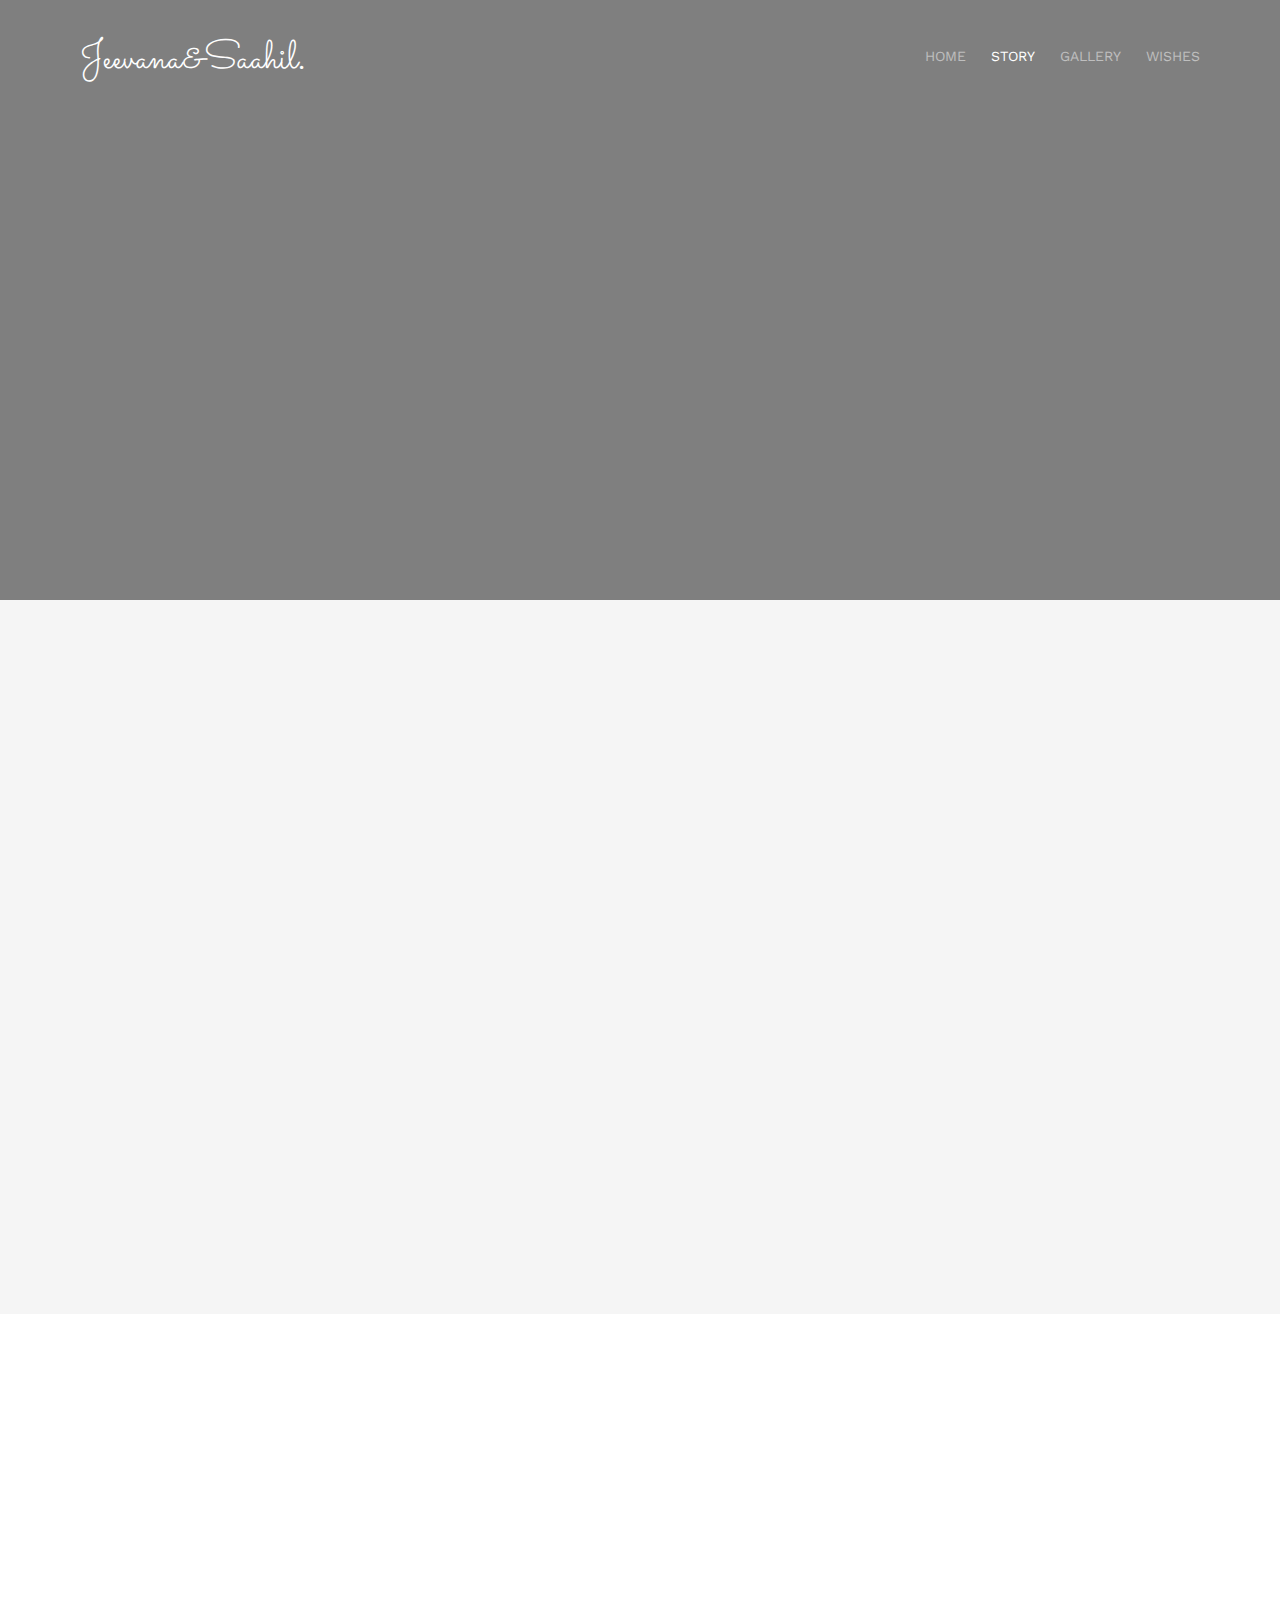
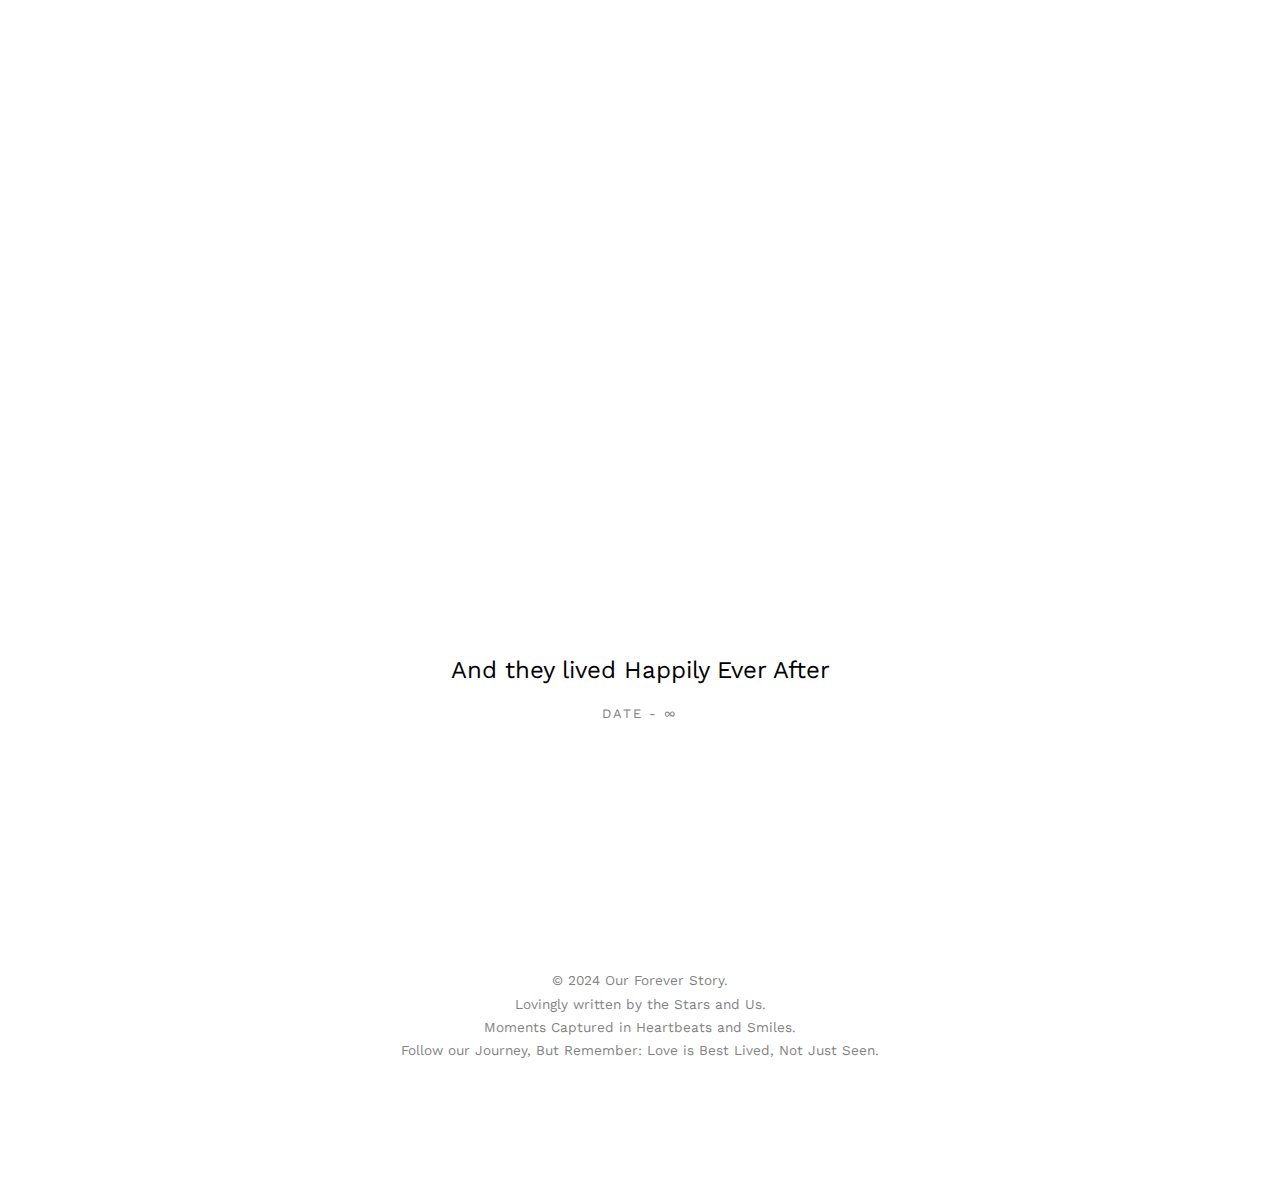
==== commit de210990: "Update about.html" ====
--- a/about.html
+++ b/about.html
@@ -190,7 +190,7 @@
 									<span class="date">May 16, 2024</span>
 								</div>
 								<div class="timeline-body">
-									<p>After months on opposite sides of a new country, we still found ways to stay close, meeting up whenever we could. When graduation day arrived, Jeevana flew in to celebrate with me, the Geet to my Aditya. This achievement felt like a shared journey—one we couldn’t have reached without each other’s encouragement along the way.</p>
+									<p>After months on opposite sides of a new country, we still found ways to stay close, meeting up whenever we could. When graduation day arrived, Jeevana flew in to celebrate with me, bringing all her warmth and energy - the Geet to my Aditya. This achievement felt like a shared journey—one we couldn’t have reached without each other’s encouragement along the way.</p>
 								</div>
 							</div>
 						</li>
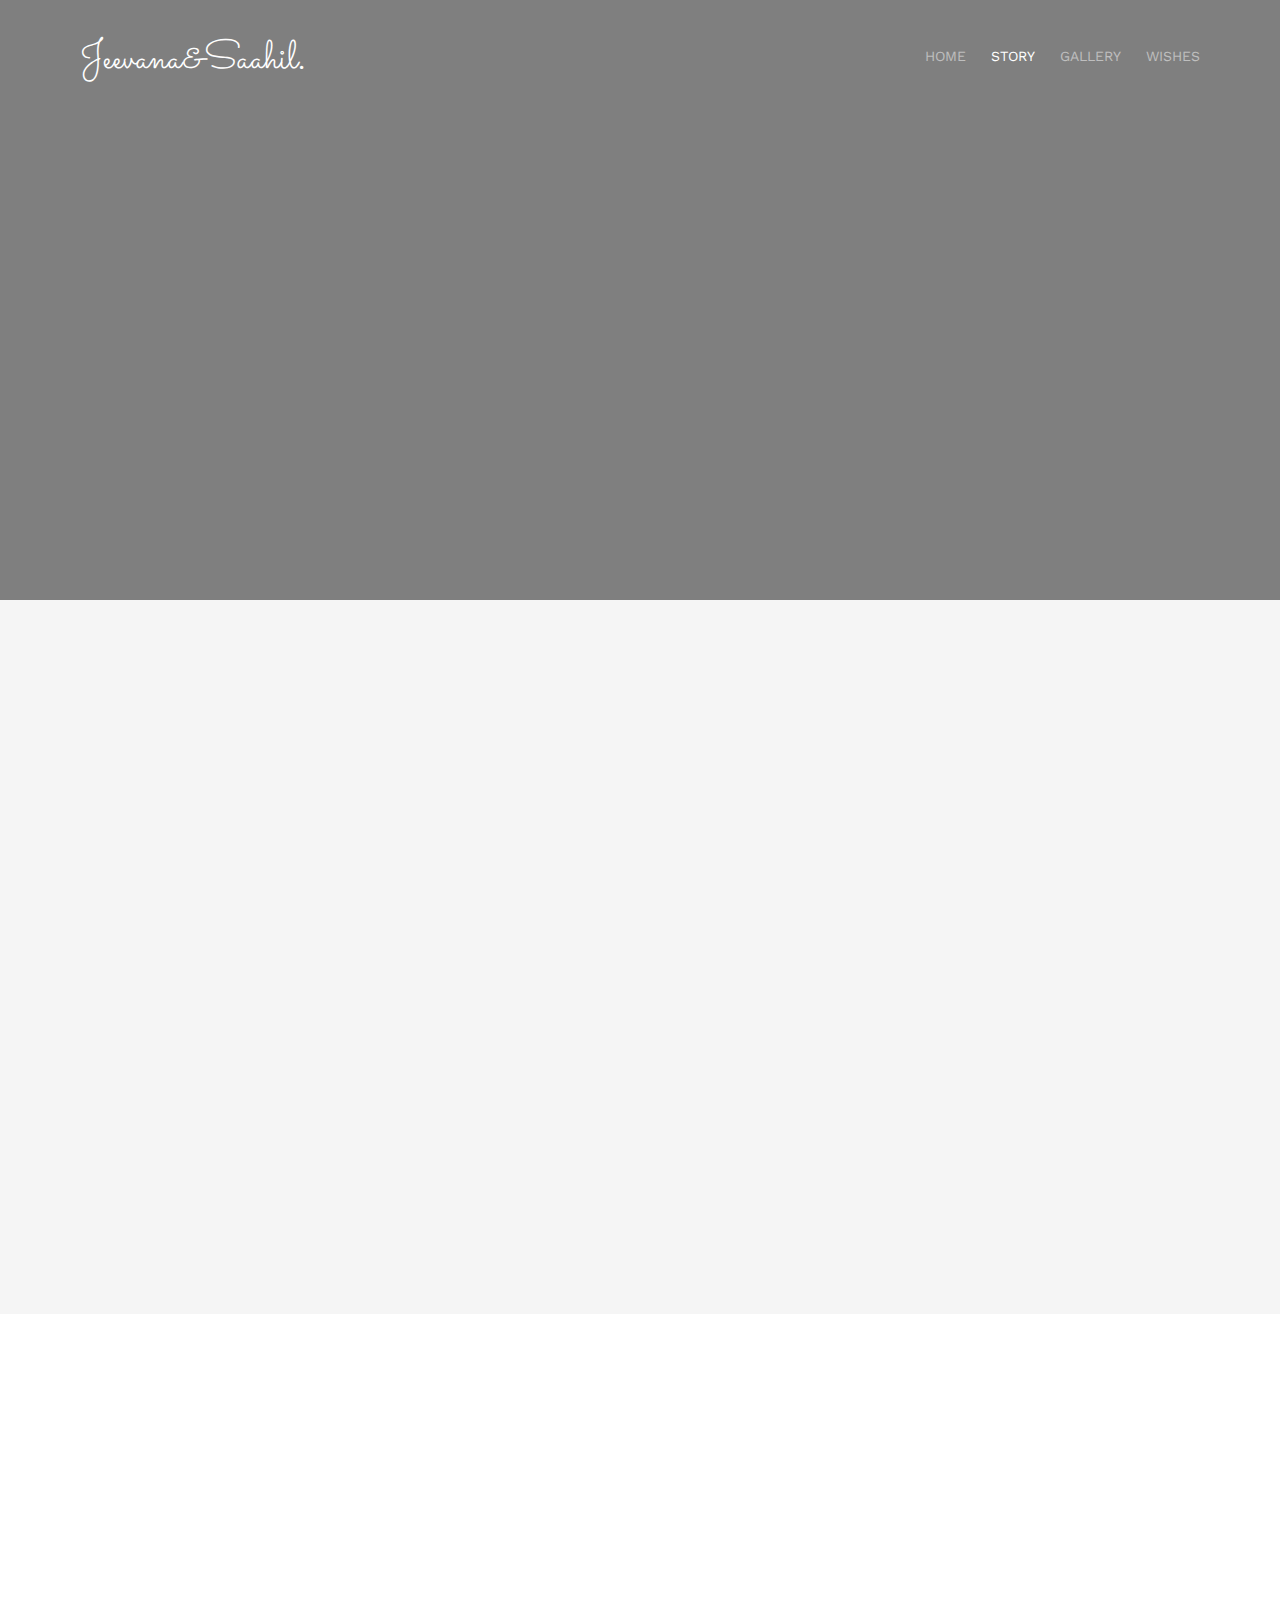
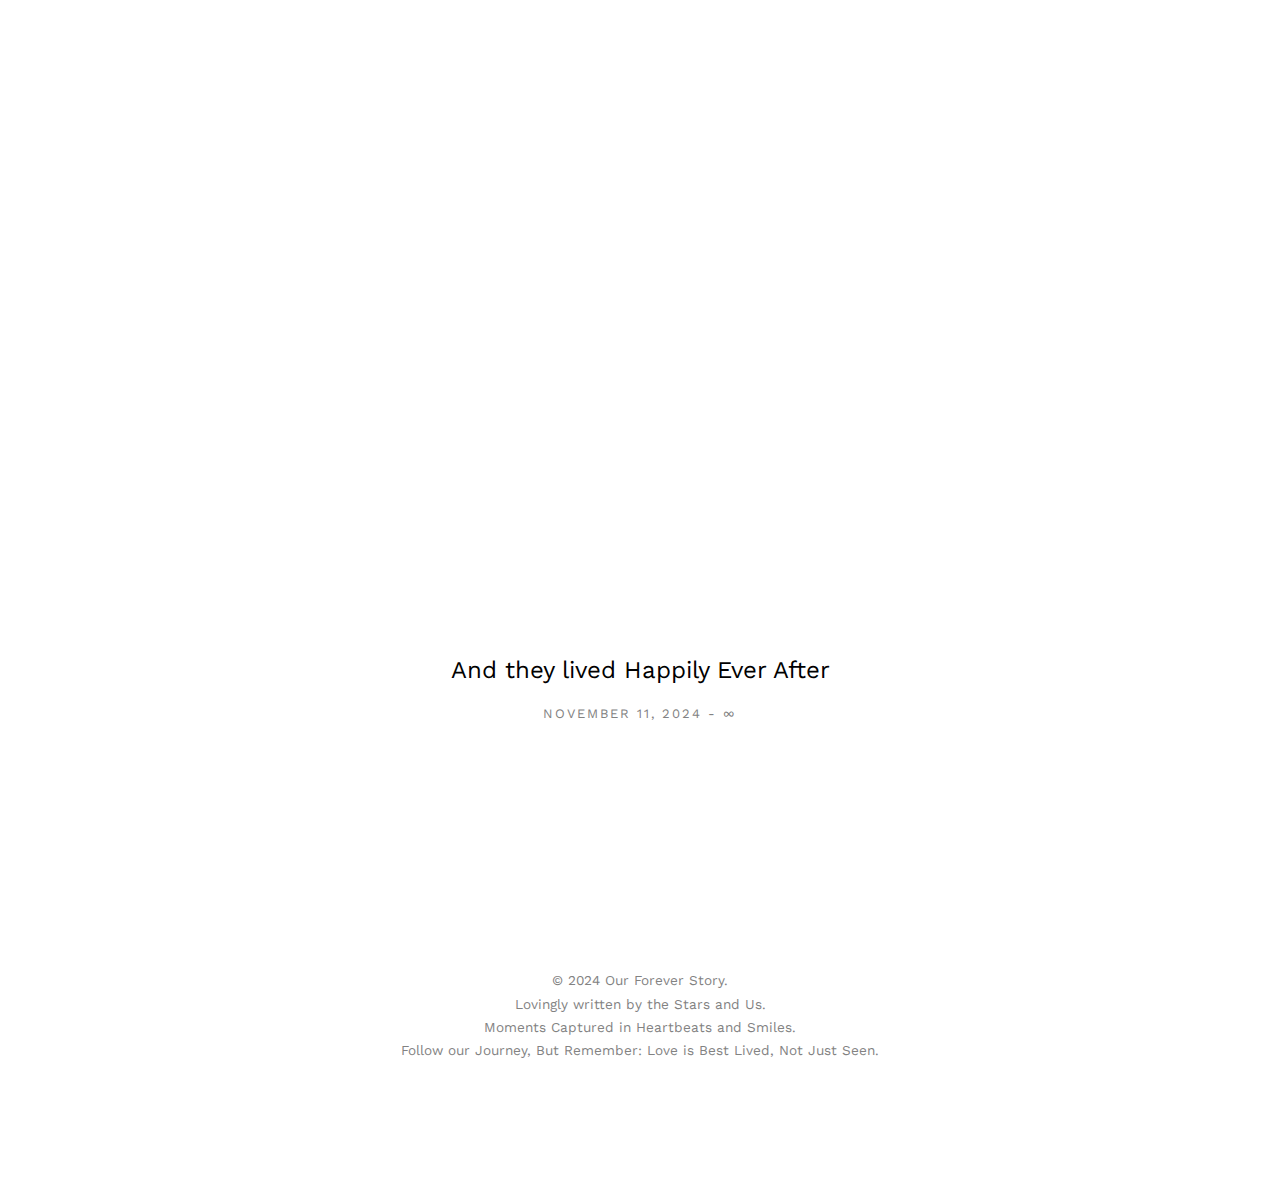
==== commit c763e1ea: "mansory layout gallery" ====
--- a/about.html
+++ b/about.html
@@ -128,7 +128,8 @@
 				<div class="col-md-8 col-md-offset-2 text-center fh5co-heading animate-box">
 					<span>Pyaar Dosti Hai</span>
 					<h2>Our Story</h2>
-					<p>Far far away, behind the word mountains, far from the countries Vokalia and Consonantia, there live the blind texts.</p>
+					<p>If our love was a story book<br>
+					We would meet on the very first page.</p>
 				</div>
 			</div>
 			<div class="row">
@@ -210,7 +211,7 @@
 
 				<div class="timeline-heading">
 					<h3 class="timeline-title text-center">And they lived Happily Ever After</h3>
-					<span class="date text-center">Date - ∞</span>
+					<span class="date text-center">November 11, 2024 - ∞</span>
 				</div>
 			</div>
 		</div>
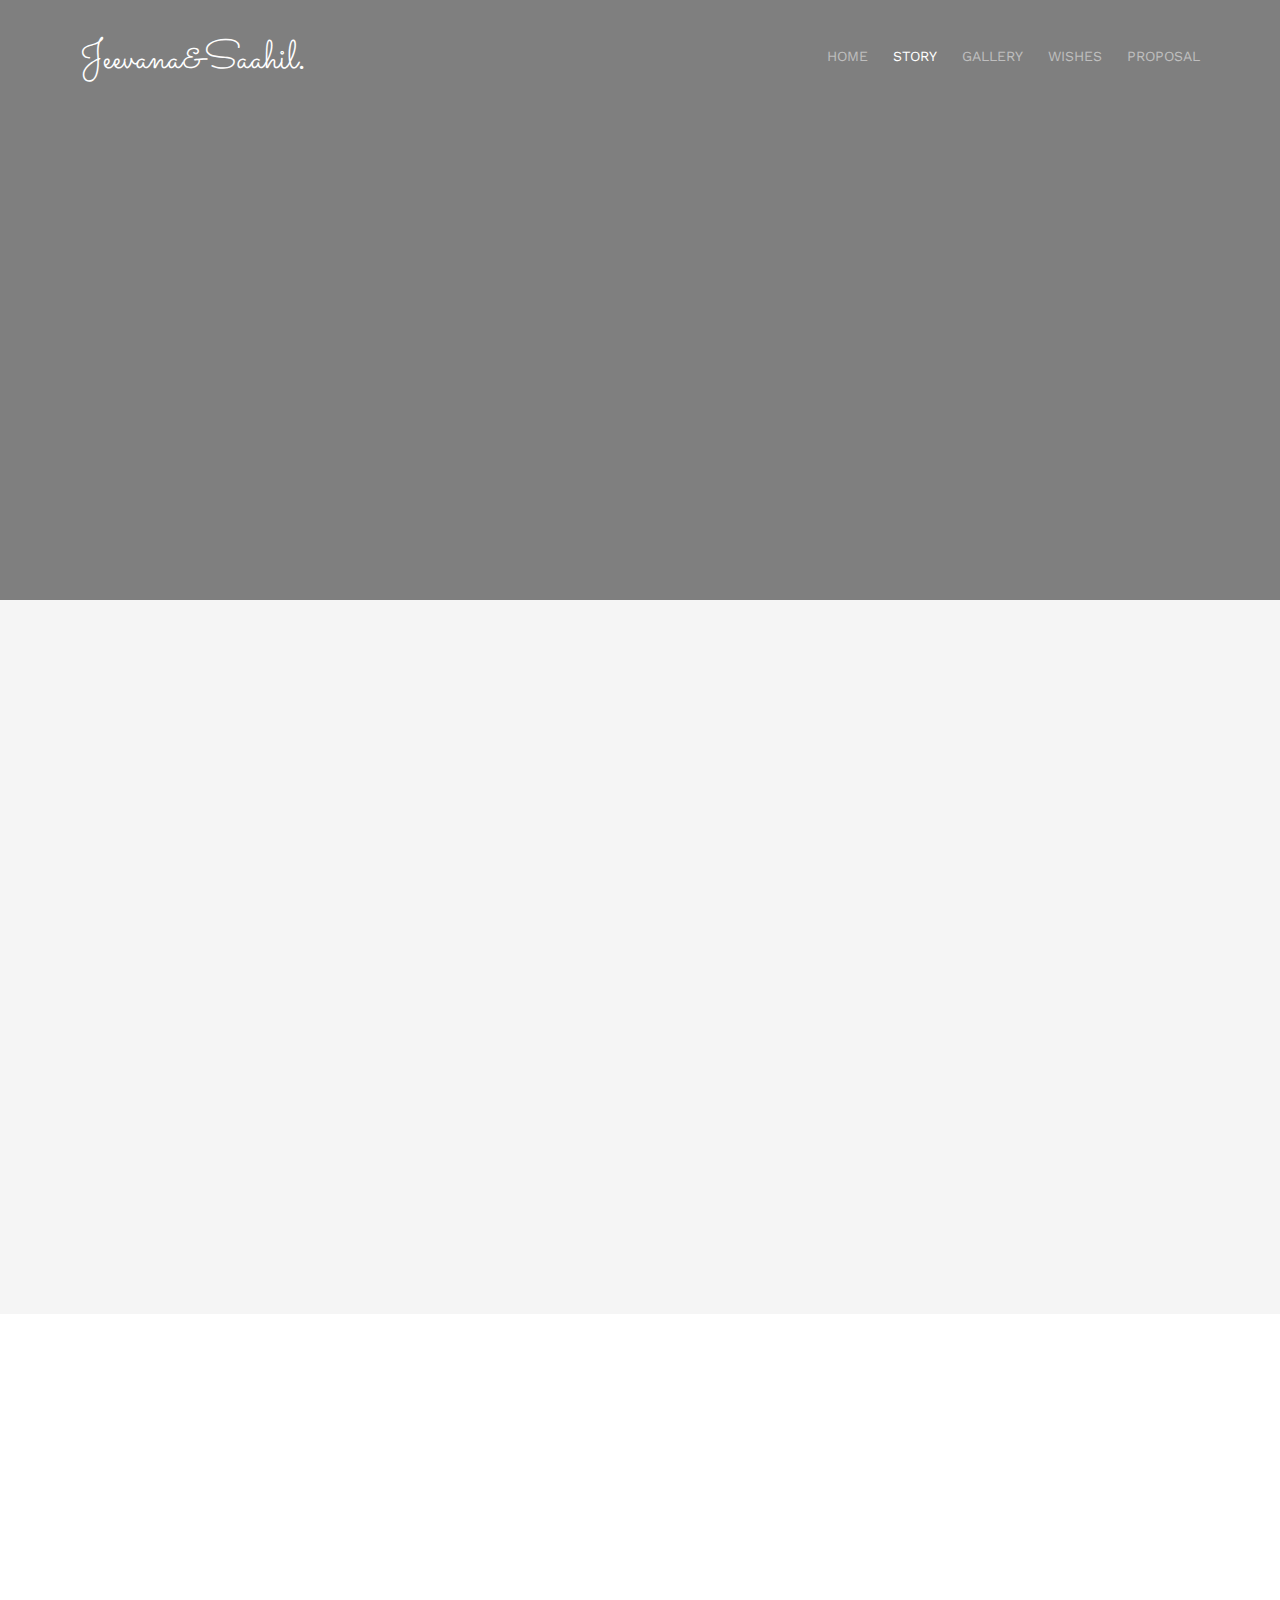
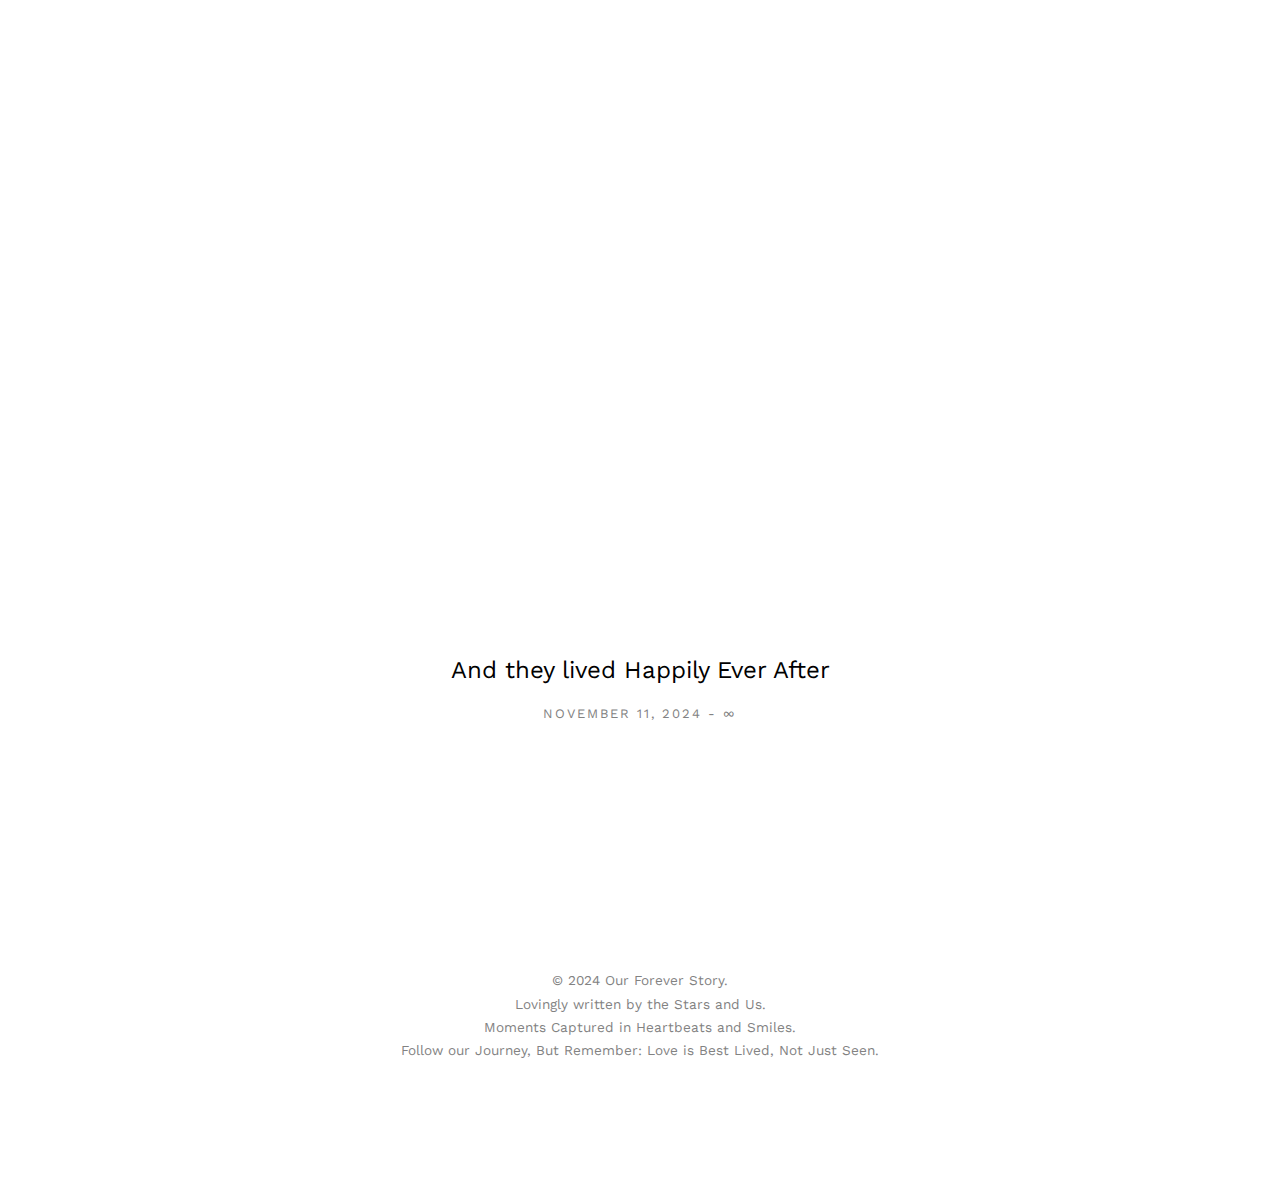
==== commit 5136ae59: "edits" ====
--- a/about.html
+++ b/about.html
@@ -68,6 +68,7 @@
 						<li class="active"><a href="about.html">Story</a></li>
 						<li><a href="gallery.html">Gallery</a></li>
 						<li><a href="wishes.html">Wishes</a></li>
+						<li><a href="proposal.html">Proposal</a></li>
 					</ul>
 				</div>
 			</div>
